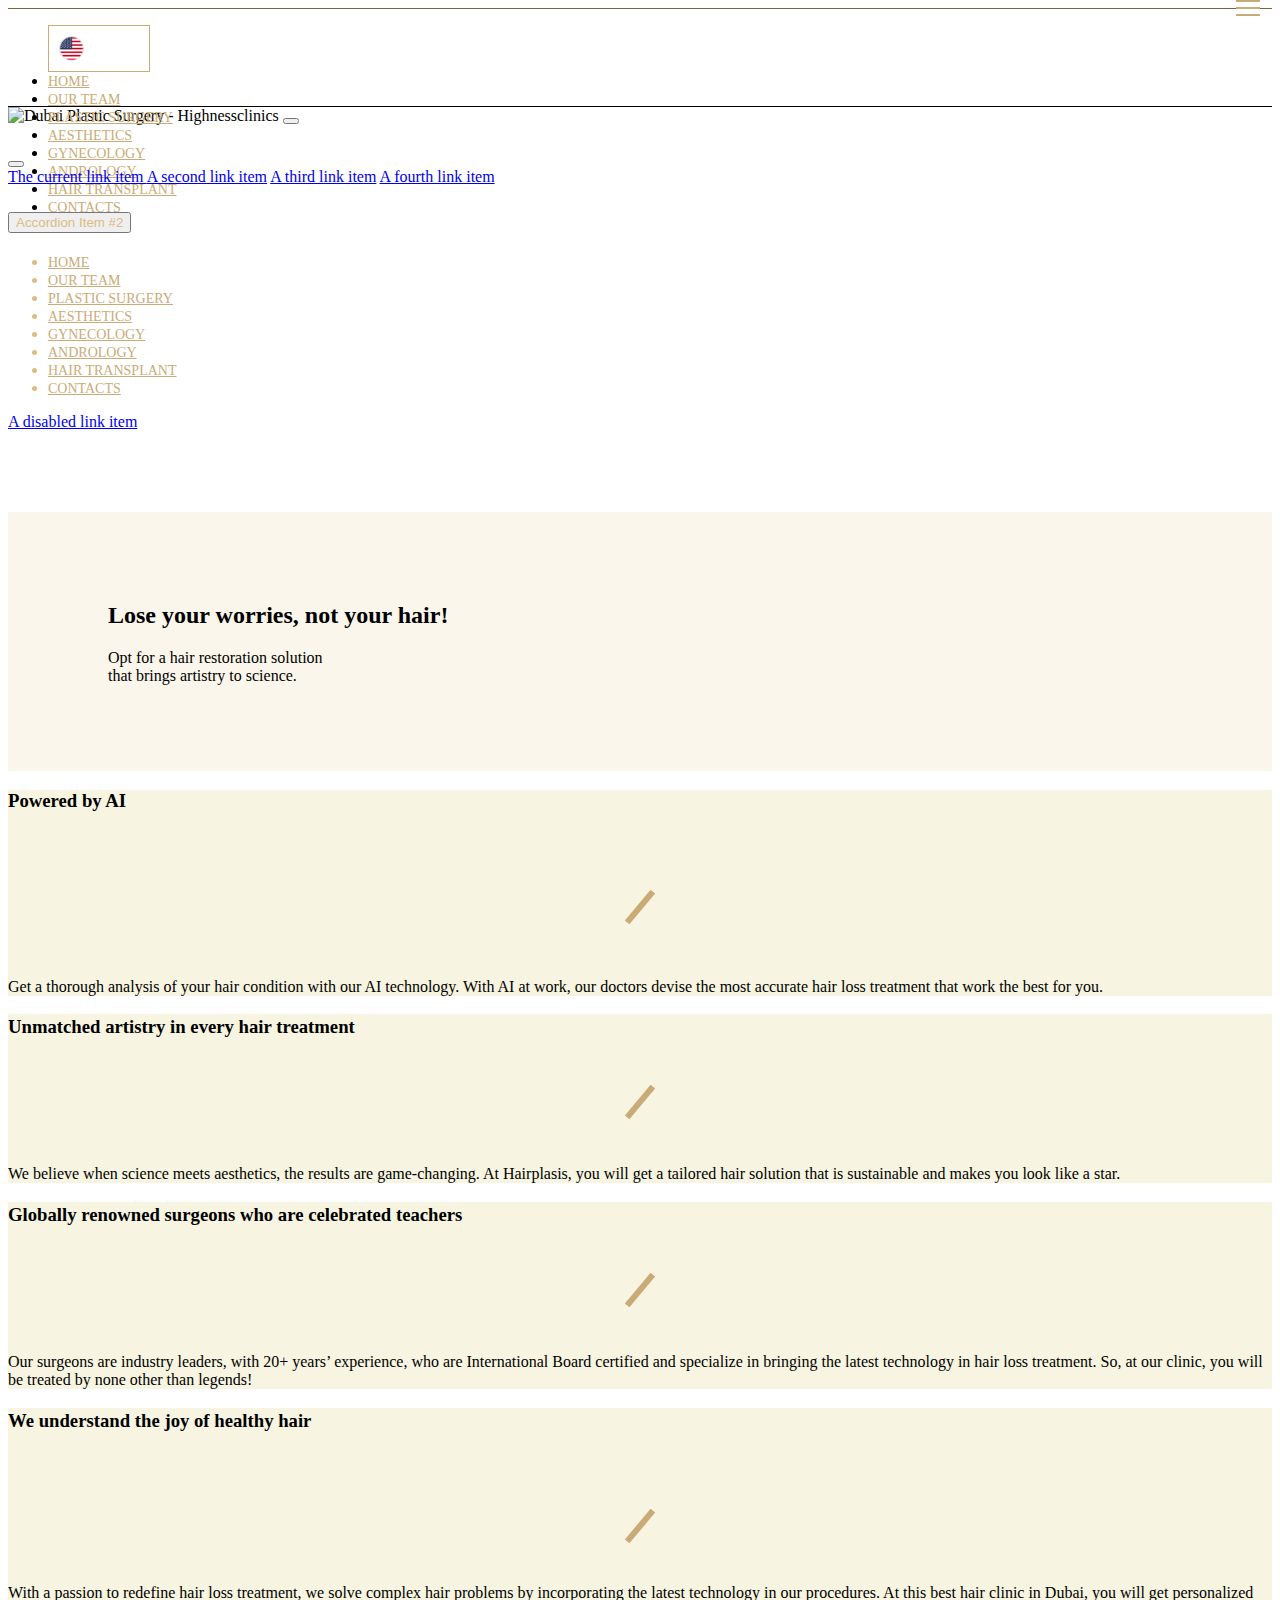
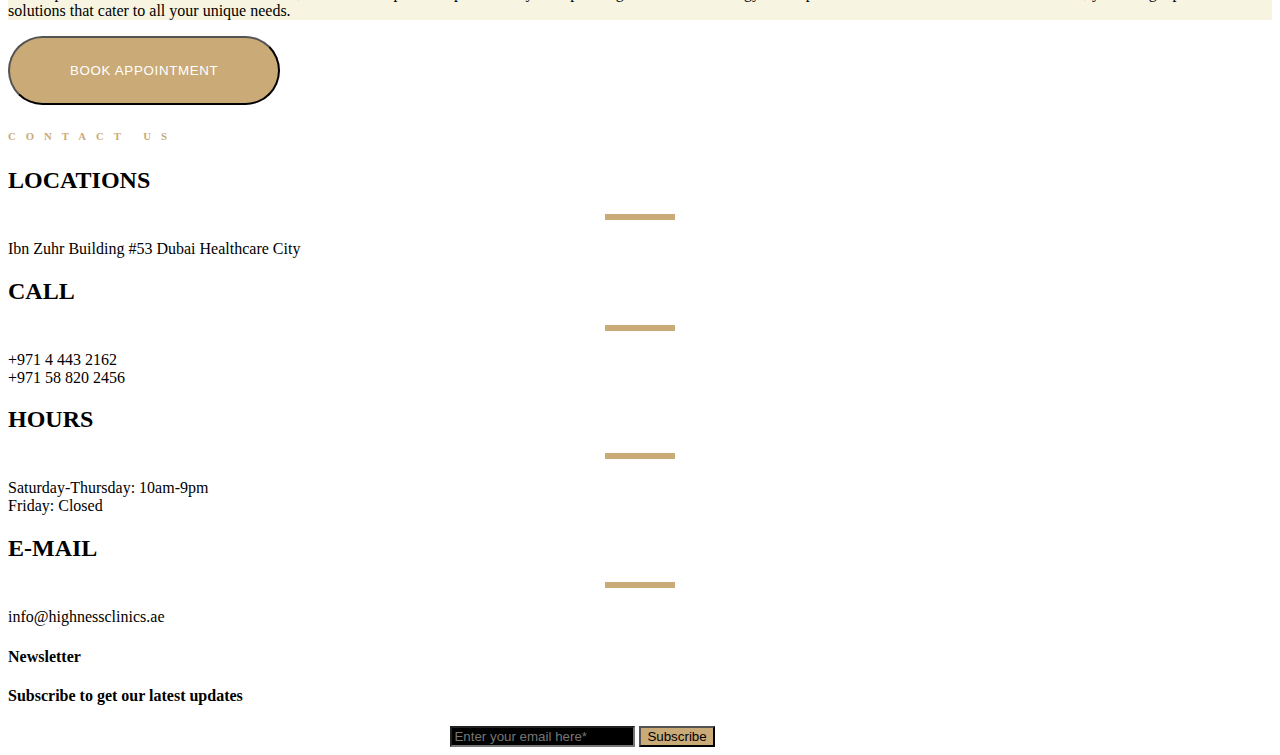
==== about.html @ 758b0167 "Add files via upload" ====
<!DOCTYPE html>
<html lang="en">
  <head>
    <meta charset="UTF-8" />
    <meta name="viewport" content="width=device-width, initial-scale=1.0" />
    <link
      rel="stylesheet"
      href="https://cdnjs.cloudflare.com/ajax/libs/font-awesome/6.4.2/css/all.min.css"
      integrity="sha512-z3gLpd7yknf1YoNbCzqRKc4qyor8gaKU1qmn+CShxbuBusANI9QpRohGBreCFkKxLhei6S9CQXFEbbKuqLg0DA=="
      crossorigin="anonymous"
      referrerpolicy="no-referrer"
    />
    <link
      href="https://cdn.jsdelivr.net/npm/bootstrap@5.3.2/dist/css/bootstrap.min.css"
      rel="stylesheet"
      integrity="sha384-T3c6CoIi6uLrA9TneNEoa7RxnatzjcDSCmG1MXxSR1GAsXEV/Dwwykc2MPK8M2HN"
      crossorigin="anonymous"
    />
    <link
      href="https://cdn.jsdelivr.net/npm/swiper@8/swiper-bundle.min.css"
      rel="stylesheet"
    />
    <link rel="preconnect" href="https://fonts.googleapis.com" />
    <link rel="preconnect" href="https://fonts.gstatic.com" crossorigin />
    <link
      href="https://fonts.googleapis.com/css2?family=Dancing+Script:wght@400;500;600;700&family=Montserrat:wght@300;600&family=Roboto:ital,wght@0,100;0,300;0,400;0,500;0,700;0,900;1,100;1,300;1,400;1,500;1,700;1,900&display=swap"
      rel="stylesheet"
    />
    <link rel="stylesheet" href="css/style.css" />
    <link rel="stylesheet" href="css/about.css" />
    <script src="js/script.js" defer></script>
    <title>HAIR TRANSPLANT | Highness Clinic</title>
  </head>
  <body class="bg-black">
    <!-- Nav Bar  -->
    <div class="d-none d-lg-block">
      <nav style="border-top: 1px inset rgb(202, 171, 119)" class="mt-3">
        <ul
          class="nav bg-black justify-content-center align-items-center d-none d-lg-flex"
          style="height: 65px"
        >
          <div class="drop-down">
            <div class="wrapper">
              <img src="/images/USA.png" alt="" class="selectedImg" />
            </div>
            <i class="fa-solid fa-chevron-down arrow"></i>
            <div class="list">
              <div class="item">
                <img src="/images/USA.png" alt="" />
              </div>
              <div class="item">
                <img src="/images/ARE.png" alt="" />
              </div>
            </div>
          </div>
          <li class="nav-item">
            <a class="nav-link" href="index.html">HOME</a>
          </li>
          <li class="nav-item">
            <a class="nav-link" href="ourteam.html">OUR TEAM</a>
          </li>
          <li class="nav-item plastic-surgery-link">
            <a class="nav-link" href="ourclinic.html">PLASTIC SURGERY</a>
            <div class="plastic-surgery-list">
              <div class="plastic-surgery-item text-center">
                <a href="plasticsurgery.html">FACE</a>
              </div>
              <div class="plastic-surgery-item text-center">
                <a href="plasticsurgery.html">BODY</a>
              </div>
              <div class="plastic-surgery-item text-center">
                <a href="plasticsurgery.html">BREAST</a>
              </div>
            </div>
          </li>
          <li class="nav-item aesthetics-link">
            <a class="nav-link" href="aesthetic.html">AESTHETICS</a>
            <div class="aesthetics-list">
              <div class="aesthetics-item text-center">
                <a href="aesthetic.html"> AESTHETIC DERMATOLOGY</a>
              </div>
              <div class="aesthetics-item text-center">
                <a href="aesthetic.html">LASER TREATMENTS </a>
              </div>
              <div class="aesthetics-item text-center">
                <a href="aesthetic.html"> FACIALS</a>
              </div>
              <div class="aesthetics-item text-center">
                <a href="aesthetic.html"> IV DRIP THERAPY</a>
              </div>
              <div class="aesthetics-item text-center">
                <a href="aesthetic.html"> OUR MACHINES</a>
              </div>
            </div>
          </li>
          <li class="nav-item">
            <a class="nav-link" href="gynecology.html">GYNECOLOGY</a>
          </li>
          <li class="nav-item">
            <a class="nav-link" href="andrology.html">ANDROLOGY</a>
          </li>
          <li class="nav-item">
            <a class="nav-link text-white" href="about.html">HAIR TRANSPLANT</a>
          </li>
          <li class="nav-item">
            <a class="nav-link appointment-nav-link" href="appointment.html"
              >CONTACTS</a
            >
            <!-- <div class="appointment-nav-list">
              <div class="text-center">
                <a href="appointment.html">Appointment</a>
              </div>
            </div> -->
          </li>
        </ul>
      </nav>
    </div>
    <!-- moblie nav -->
    <nav
      class="bg-black d-lg-none d-flex align-items-center justify-content-evenly"
      style="height: 10vh; border-top: 1px solid black"
    >
      <img
        src="https://static.wixstatic.com/media/2e87f1_12b615ea6a45404c9c1c9074b0e69fd4~mv2.png/v1/crop/x_5,y_0,w_1074,h_221/fill/w_1045,h_215,al_c,q_85,usm_0.66_1.00_0.01,enc_auto/New%252520Project%252520(2)_edited_edited_pn.png"
        alt="Dubai Plastic Surgery - Highnessclinics"
        style="width: 75%; height: 100%"
        srcset="
          https://static.wixstatic.com/media/2e87f1_12b615ea6a45404c9c1c9074b0e69fd4~mv2.png/v1/crop/x_5,y_0,w_1074,h_221/fill/w_1289,h_265,al_c,lg_1,q_85,enc_auto/New%252520Project%252520(2)_edited_edited_pn.png
        "
        fetchpriority="high"
      />

      <button
        class="btn align-self-center my-5"
        type="button"
        data-bs-toggle="offcanvas"
        data-bs-target="#staticBackdrop"
        aria-controls="staticBackdrop"
      >
        <span class="hamburger-top mt-3"></span>
        <span class="hamburger-middle mt-3"></span>
        <span class="hamburger-bottom mt-3"></span>
      </button>

      <div
        class="offcanvas offcanvas-end bg-black"
        data-bs-backdrop="static"
        tabindex="-1"
        id="staticBackdrop"
        aria-labelledby="staticBackdropLabel"
      >
        <div class="offcanvas-header">
          <h6 class="offcanvas-title" id="staticBackdropLabel"></h6>
          <button
            type="button"
            class="btn-close mx-4 mt-1"
            data-bs-dismiss="offcanvas"
          >
            <i class="fa-solid fa-xmark fs-1" style="color: #dcbc84"></i>
          </button>
        </div>
        <div class="offcanvas-body text-start" style="color: #dcbc84">
          <a href="#" class="list-group-item active mt-2 mx-auto">
            The current link item
          </a>
          <a href="#" class="list-group-item mt-2 mx-auto"
            >A second link item</a
          >
          <a href="#" class="list-group-item mt-2 mx-auto">A third link item</a>
          <a href="#" class="list-group-item mt-2" mt-2 mx-auto
            >A fourth link item</a
          >
          <div
            class="accordion-item mt-2 mx-auto text-center items-content-center"
          >
            <h2 class="accordion-header">
              <button
                class="accordion-button collapsed"
                type="button"
                data-bs-toggle="collapse"
                data-bs-target="#collapseTwo"
                aria-expanded="false"
                aria-controls="collapseTwo"
                style="color: #dcbc84"
              >
                Accordion Item #2
              </button>
            </h2>
            <div
              id="collapseTwo"
              class="accordion-collapse collapse"
              data-bs-parent="#accordionExample"
            >
              <div class="accordion-body">
                <ul class="list-group nav flex flex-row">
                  <li class="nav-item">
                    <a class="nav-link" href="#">HOME</a>
                  </li>
                  <li class="nav-item">
                    <a class="nav-link" href="#">OUR TEAM</a>
                  </li>
                  <li class="nav-item">
                    <a class="nav-link" href="#">PLASTIC SURGERY</a>
                  </li>
                  <li class="nav-item">
                    <a class="nav-link" href="#">AESTHETICS</a>
                  </li>
                  <li class="nav-item">
                    <a class="nav-link" href="#">GYNECOLOGY</a>
                  </li>
                  <li class="nav-item">
                    <a class="nav-link" href="#">ANDROLOGY</a>
                  </li>
                  <li class="nav-item">
                    <a class="nav-link" href="#">HAIR TRANSPLANT</a>
                  </li>
                  <li class="nav-item">
                    <a class="nav-link" href="#">CONTACTS</a>
                  </li>
                </ul>
                <ul
                  class="nav flex flex-row justify-content-start align-items-start"
                ></ul>
              </div>
            </div>
          </div>
          <a href="#" class="list-group-item mt-2 mx-auto"
            >A disabled link item</a
          >
        </div>
      </div>
    </nav>
    <!-- End Nav  -->

    <div class="bg-white" style="overflow: hidden">
      <!-- First Aboudt Section  -->
      <div class="row row-cols-1 row-cols-lg-2">
        <div class="col first-about">
          <img
            src="https://static.wixstatic.com/media/68ad4347a96f4cdd84bd6fb3dac1c1f0.jpg/v1/fill/w_633,h_313,al_t,q_80,usm_0.66_1.00_0.01,enc_auto/68ad4347a96f4cdd84bd6fb3dac1c1f0.jpg"
            alt=""
          />
        </div>
        <div class="col" style="background-color: #faf6eb">
          <div class="text-start align-items-center first-section">
            <h2 class="fw-normal">Lose your worries, not your hair!</h2>
            <p>
              Opt for a hair restoration solution <br />
              that brings artistry to science.
            </p>
          </div>
        </div>
      </div>

      <div
        class="row row-cols-1 row-cols-md-2 row-cols-xl-4"
        style="margin-top: 5px"
      >
        <div
          class="col text-center mt-2 mt-md-0 mt-md-0 py-2 py-5"
          style="background-color: #f7f5e1"
        >
          <h3 class="first-about-title">Powered by AI</h3>
          <p class="mx-0 mx-md-5 px-2 fw-light text-center">
            Get a thorough analysis of your hair condition with our AI
            technology. With AI at work, our doctors devise the most accurate
            hair loss treatment that work the best for you.
          </p>
        </div>
        <div
          class="col text-center mt-2 mt-md-0 mt-md-0 py-2 py-5"
          style="background-color: #f7f5e1"
        >
          <h3
            class="second-about-title align-self-center mx-5"
            style="line-height: 25px; margin-bottom: 10px"
          >
            Unmatched artistry in every hair treatment
          </h3>
          <p class="mx-0 mx-md-5 px-2 fw-light text-center">
            We believe when science meets aesthetics, the results are
            game-changing. At Hairplasis, you will get a tailored hair solution
            that is sustainable and makes you look like a star.
          </p>
        </div>
        <div
          class="col text-center mt-2 mt-md-0 mt-md-0 py-2 py-5"
          style="background-color: #f7f5e1"
        >
          <h3
            class="third-about-title align-self-center mx-5"
            style="line-height: 25px"
          >
            Globally renowned surgeons who are celebrated teachers
          </h3>
          <p class="mx-0 mx-md-5 px-2 fw-light text-center">
            Our surgeons are industry leaders, with 20+ years’ experience, who
            are International Board certified and specialize in bringing the
            latest technology in hair loss treatment. So, at our clinic, you
            will be treated by none other than legends!
          </p>
        </div>
        <div
          class="col text-center mt-2 mt-md-0 mt-md-0 py-2 py-5"
          style="background-color: #f7f5e1"
        >
          <h3
            class="fourth-about-title align-self-center mx-5"
            style="line-height: 25px"
          >
            We understand the joy of healthy hair
          </h3>
          <p class="mx-0 mx-md-5 px-2 fw-light text-center">
            With a passion to redefine hair loss treatment, we solve complex
            hair problems by incorporating the latest technology in our
            procedures. At this best hair clinic in Dubai, you will get
            personalized solutions that cater to all your unique needs.
          </p>
        </div>
      </div>

      <div class="my-5 text-center">
        <a href="#appointment">
          <button type="button" class="btn btn-about">
            BOOK APPOINTMENT
          </button></a
        >
      </div>
    </div>
    <!-- End First Aboudt Section  -->

    <!-- Footer  -->
    <footer class="text-center border-top border-light pt-5">
      <h6 style="color: rgb(202, 171, 119); letter-spacing: 10px" class="mb-5">
        CONTACT US
      </h6>
      <div class="container text-center">
        <div class="row">
          <div class="text-white col-12 col-md-6 col-lg-3">
            <h2 class="footer-header">LOCATIONS</h2>
            <p class="my-4">Ibn Zuhr Building #53 Dubai Healthcare City</p>
          </div>
          <div class="text-white col-12 col-md-6 col-lg-3">
            <h2 class="footer-header">CALL</h2>
            <p class="my-4">
              +971 4 443 2162
              <br />
              +971 58 820 2456
            </p>
          </div>
          <div class="text-white col-12 col-md-6 col-lg-3">
            <h2 class="footer-header">HOURS</h2>
            <p class="my-4">Saturday-Thursday: 10am-9pm <br />Friday: Closed</p>
          </div>
          <div class="text-white col-12 col-md-6 col-lg-3">
            <h2 class="footer-header">E-MAIL</h2>
            <p class="my-4">info@highnessclinics.ae</p>
          </div>
        </div>
      </div>
      <h4 class="text-white mt-5">Newsletter</h4>

      <h4 class="text-white">Subscribe to get our latest updates</h4>
      <form action="">
        <div class="input-group border-0">
          <input
            type="text"
            class="form-control p-3 border-0"
            placeholder="Enter your email here*"
            required
          />

          <button class="input-group-btn text-white" type="submit">
            Subscribe
          </button>
        </div>
      </form>

      <!-- Social Icons  -->
      <div class="flex text-white mt-5">
        <a href="https://www.facebook.com/highnessclinics/" class="mx-2">
          <i
            class="fa-brands fa-facebook-f"
            style="color: #ffffff; font-size: 25px"
          ></i
        ></a>
        <a
          href="https://twitter.com/i/flow/login?redirect_after_login=%2Fhighnessclinics%2F"
          class="mx-2"
        >
          <i
            class="fa-brands fa-twitter"
            style="color: #ffffff; font-size: 25px"
          ></i
        ></a>
        <a href="https://www.youtube.com/c/HighnessclinicsAe" class="mx-2">
          <i
            class="fa-brands fa-youtube"
            style="color: #ffffff; font-size: 25px"
          ></i
        ></a>
        <a href="https://www.instagram.com/highnessclinics/" class="mx-2">
          <i
            class="fa-brands fa-instagram"
            style="color: #ffffff; font-size: 25px"
          ></i
        ></a>
      </div>
    </footer>
    <!-- End Footer  -->
    <script src="https://cdnjs.cloudflare.com/ajax/libs/Swiper/8.4.6/swiper-bundle.min.js"></script>

    <script
      src="https://cdn.jsdelivr.net/npm/bootstrap@5.3.2/dist/js/bootstrap.bundle.min.js"
      integrity="sha384-C6RzsynM9kWDrMNeT87bh95OGNyZPhcTNXj1NW7RuBCsyN/o0jlpcV8Qyq46cDfL"
      crossorigin="anonymous"
    ></script>
  </body>
</html>
---- css/style.css ----
.nav-link {
  color: rgb(202, 171, 119);
  font-size: 14px;
  font-weight: 500;
}
.nav-item .active {
  color: white;
}
.nav-link:hover {
  color: white;
}
.hamburger {
  cursor: pointer;
  margin: auto !important;
  width: 24px;
  height: 24px;
  transition: all 0.25s;
  position: relative;
}

.hamburger-top,
.hamburger-middle,
.hamburger-bottom {
  content: "";
  position: absolute;
  width: 24px;
  height: 2px;
  top: 0;
  right: 20px;
  background: rgb(202, 171, 119);
  transform: rotate(0);
  transition: all 0.5s;
}
.hamburger-middle {
  transform: translateY(7px);
}

.hamburger-bottom {
  transform: translateY(14px);
}

.plastic-surgery-link {
  position: relative;
  transition: all 0.25s ease-in-out;
}
.plastic-surgery-list {
  background-color: black;
  position: absolute;
  top: 35px;
  left: 0px;
  z-index: 100;
  cursor: pointer;
  width: 100%;
  z-index: 1000;
  color: #fff;
  display: none;
}
.plastic-surgery-list a {
  text-decoration: none;
  color: rgb(202, 171, 119);
  margin: 2px 0;
}
.plastic-surgery-list a:hover {
  color: white;
}
.plastic-surgery-link:hover .plastic-surgery-list {
  display: block;
}

.aesthetics-link {
  position: relative;
  transition: all 0.25s ease-in-out;
}
.aesthetics-list {
  background-color: black;
  position: absolute;
  top: 35px;
  left: -42px;
  z-index: 100;
  cursor: pointer;
  width: 200px;
  z-index: 1000;
  color: #fff;
  display: none;
}
.aesthetics-list a {
  text-decoration: none;
  color: rgb(202, 171, 119);
  font-size: 12px;
  margin: 2px 0;
}
.aesthetics-list a:hover {
  color: white;
}
.aesthetics-link:hover .aesthetics-list {
  display: block;
}

/* .appointment-nav-link {
  position: relative;
  transition: all 0.25s ease-in-out;
}
.appointment-nav-list {
  background-color: black;
  position: absolute;
  top: 35px;
  left: -42px;
  z-index: 100;
  cursor: pointer;
  width: 200px;
  z-index: 1000;
  color: #fff;
}
.appointment-nav-list a {
  text-decoration: none;
  color: rgb(202, 171, 119);
  margin: 2px 0;
}
.appointment-nav-list a:hover {
  color: white;
}
.appointment-nav-link:hover .appointment-nav-list {
  display: block;
} */
/* Languages  */
.drop-down {
  position: relative;
  display: flex;
  margin: 0 20px 0 0;
  align-items: center;
  justify-content: space-between;
  background-color: transparent;
  border: 1px solid rgb(202, 171, 119);
  width: 80px;
  padding: 10px 10px;
  cursor: pointer;
  transition: all 0.25s ease-in-out;
}
.drop-down:hover {
  background-color: white;
}

.arrow {
  font-size: 16.5px;
  color: rgb(202, 171, 119);
}

.wrapper {
  display: flex;
  gap: 0.5rem;
  align-items: center;
}

.selectedImg {
  height: 25px;
}

.list {
  background-color: transparent;
  position: absolute;
  top: 40px;
  left: 0px;
  border: 1px solid rgb(202, 171, 119);
  cursor: pointer;
  width: 100%;
  z-index: 100;
  display: none;
}
.show {
  display: block;
}

.item {
  display: flex;
  align-items: center;
  padding: 5px 10px;
  gap: 0.5rem;
  transition: all 0.25s ease-in-out;
}
.item:hover {
  background-color: white;
}
/* Hero Section  */

.hero-video {
  position: relative;
  height: 85vh;
  width: 100%;
  overflow: hidden;
}
.hero-video video {
  width: 100%;
  background-size: cover;
}
@media (max-width: 820px) {
  .hero-video {
    height: 30vh;
  }
}
.hero-video .overlay-content {
  position: absolute;
  z-index: 10;
  top: 50%;
  left: 50%;
  transform: translate(-50%, -50%);
  width: 70%;
}
.hero-video .overlay-content img {
  width: 100%;
}

.hero-video .book-btn {
  position: absolute;
  z-index: 10;
  bottom: 12%;
  left: 50%;
  transform: translate(-50%, -50%);
}

.hero-video .book-btn .btn {
  background-color: transparent;
  border: 1px solid rgb(202, 171, 119);
  color: white;
  transition: all 0.2s ease-in-out;
  padding: 10px 10px;
  letter-spacing: 2px;
}
@media (max-width: 820px) {
  .hero-video .book-btn .btn {
    font-size: 12px;
    padding: 5px 5px;
    letter-spacing: 1px;
  }
}
.hero-video .book-btn .btn:hover {
  background-color: rgb(202, 171, 119);
  border: 1px solid white;
  color: black;
}

.stay-section {
  width: 60%;
  align-self: center;
  text-align: start;
  margin: 10px auto;
  padding: 20px 0 40px 0;
}
.stay-section h1 {
  font-family: "Dancing Script", cursive;
}

.stay-section h1::after {
  content: "";
  border-bottom: 6px solid white;
  margin-top: 20px;
  width: 70px;
  display: block;
}
@media (max-width: 768px) {
  .stay-section {
    width: 90%;
  }
  .stay-section h1 {
    font-size: 20px;
  }
}
.department-section h1 {
  border-bottom: 8px solid black;
  margin-top: 50px;
}
.department-section h1::after {
  content: "";
  display: inherit;
  width: 70px;
  margin: 20px auto;
  border-top: 6px solid rgb(202, 171, 119);
}

.first-department {
  height: fit-content;
  width: 68%;
  overflow: hidden;
  position: relative;
  margin: 0 auto;
}
@media (max-width: 768px) {
  .first-department {
    width: 100%;
    margin: 0;
  }
}
.first-department video {
  min-width: 100%;
  min-height: 100%;
  z-index: 0;
  position: absolute;
  top: 50%;
  left: 50%;
  transform: translateX(-50%) translateY(-50%);
}
.first-department .content {
  z-index: 10;
  position: relative;
}
.first-department .content .column {
  width: 30%;
  margin: 0 auto;
}

.yellow-card {
  background-color: rgb(202, 171, 119);
}
.yellow-card .btn {
  padding: 12px 10px;
  width: 50%;
  margin: 10px auto;
}
.dark-card {
  background-color: black;
}
.dark-card .btn {
  padding: 12px 10px;
  width: 50%;
  margin: 10px auto;
  color: white;
  background-color: rgb(202, 171, 119);
}
.dark-card .btn:hover {
  background-color: #495057;
}

/* Start Our Machines  */
.machines-contain {
  position: relative;
  height: 70vh;
  background-color: black;
}
.machines-contain .overlay {
  position: absolute;
  top: 23%;
  right: 15%;
  width: 30%;
  color: #000000;
}
.machines-contain .overlay .btn {
  padding: 15px 90px;
  background-color: white;
  color: #000000;
  margin-top: 25px;
  border: 1px solid black;
  border-radius: 40px;
  transition: all 0.5s ease-in-out;
}
.machines-contain .overlay .btn:hover {
  background-color: black;
  color: white;
}
.machines-contain video {
  position: absolute;
  height: 100%;
  top: 0;
  left: 0;
  z-index: 0;
  clip-path: polygon(0 0, 100% 15%, 100% 100%, 0 85%);
}
@media (max-width: 900px) {
  .machines-contain video {
    display: none;
  }
  .machines-contain .overlay .btn {
    padding: 15px 60px;
    margin-top: 5px;
  }
  .machines-contain {
    background-image: url("../images/background.png");
    background-position: center;
    background-repeat: no-repeat;
    background-size: cover;
    border-bottom: 6px solid rgb(202, 171, 119);
  }
  .machines-contain .overlay p {
    font-size: 15px;
  }
  .machines-contain .overlay {
    position: absolute;
    width: 80%;
    top: 50%;
    left: 50%;
    transform: translateX(-50%) translateY(-50%);
    color: black;
  }
}
/* End Our Machines  */

/* ABOUT US */
.about-contain {
  position: relative;
  margin-top: 50px;
  height: 600px;
  background-color: black;
}
.about-contain .overlay {
  z-index: 10;
  position: absolute;
  top: 50%;
  left: 50%;
  transform: translateX(-50%) translateY(-50%);
}

.about-contain .overlay .btn {
  background-color: rgb(202, 171, 119);
  padding: 10px 20px;
  font-size: 15px;
  border-radius: 0;
  border: none;
}
.about-contain .overlay .btn:hover {
  background-color: #000000;
  color: white;
  border: 1px solid blue;
}
.about-contain video {
  position: absolute;
  height: 100%;
  top: 0;
  left: 0;
}

@media (max-width: 768px) {
  .about-contain .overlay img {
    width: 110px;
    height: 135px;
    margin-right: 20px;
  }
  .about-contain {
    height: 550px;
  }
  .about-contain video {
    display: none;
  }
}
.about-contain .card-title {
  color: rgb(202, 171, 119);
}
.about-contain .card-title::after {
  content: "";
  border-bottom: 6px solid rgb(202, 171, 119);
  margin-top: 20px;
  width: 70px;
  display: block;
}

/* End About  */

.footer-header::after {
  content: "";
  display: inherit;
  width: 70px;
  margin: 20px auto;
  border-top: 6px solid rgb(202, 171, 119);
}
.input-group {
  width: 30%;
  margin: 0 auto;
}
@media (max-width: 767px) {
  .input-group {
    width: 95%;
    margin: 0 auto;
  }
}
.input-group input {
  background-color: black;
  color: gray;
  transition: all 0.2s ease-in-out;
}
.input-group .input-group-btn {
  background-color: rgb(202, 171, 119);
}

.input-group input:hover {
  background-color: white;
  border: #000;
}
.contact-form {
  width: 58%;
}
@media (max-width: 768px) {
  .contact-form {
    width: 100%;
  }
}
.contact-form .form-control,
.form-select {
  background-color: hsl(39, 37%, 88%);
  border-radius: 0;
  padding: 15px 25px;
  border: none !important;
}
.contact-form button {
  margin: 15px auto;
  background-color: white;
  border: 5px solid #eddec4;
  padding: 15px 75px;
  font-weight: 600;
  transition: all 0.5s ease;
}
.contact-form button:hover {
  background-color: #eddec4;
}

/* Slider  */

.follow-btn .btn {
  padding: 6px 25px;
  border-radius: 0;
  background-color: white;
  color: #000;
  transition: all 0.25s ease-in-out;
}
.follow-btn .btn:hover {
  background-color: gray;
}
.swiper-contain .title {
  color: #dcbc84;
}
.swiper-contain .title::after {
  content: "";
  border-bottom: 6px solid #dcbc84;
  margin: 20px auto 20px auto;
  width: 70px;
  display: block;
  border-radius: 50px;
}

.swiper {
  height: 250px;
}

.swiper-wrapper {
  align-items: center;
}

.swiper-slide {
  height: 200px !important;
  background-color: #000;
  border: 1px solid black;
  transition: 0.2s;
  position: relative;
  overflow: hidden;
  transition: all 0.5s ease-in-out;
  border-radius: 0px !important;
}
.swiper-slide .video-icon {
  position: absolute;
  top: 5%;
  right: 7%;
  width: 30px;
  height: 30px;
  z-index: 1000;
}
.swiper-slide img {
  position: absolute;
  top: 50%;
  left: 50%;
  transform: translate(-50%, -50%);
  background-repeat: no-repeat;
  background-size: cover;
  background-position: center;
}
.swiper-slide .card-img-overlay {
  display: none;
  text-align: center;
  padding: 22px 9px;
  background-color: #4950576d;
  color: white;
  font-size: 1.25rem;
  transition: all 0.5s ease-in-out;
}
.swiper-slide:hover .card-img-overlay {
  display: block;
}
.prev,
.next {
  cursor: pointer;
  z-index: 100;
  position: absolute;
  top: 45%;
  transform: translateY(-50%);
  opacity: 0.65;
  transition: 0.2s;
  color: rgb(202, 171, 119);
}

.prev:hover,
.next:hover {
  opacity: 1;
}

.prev svg,
.next svg {
  width: 20px;
  height: 20px;
}

.prev svg path,
.next svg path {
  fill: #fff;
}

.prev {
  left: 2%;
}

.next {
  right: 2%;
}

@media (min-width: 768px) {
  .prev {
    left: 9%;
  }
  .next {
    right: 9%;
  }
}
.video-contain .video-slide {
  position: absolute;
  top: 0;
  left: 0;
  width: 100%;
  height: 100%;
  object-fit: cover;
  display: none;
}

.video-contain:hover .video-slide {
  display: block;
}
---- css/about.css ----
.first-about {
  overflow: hidden;
  position: relative;
}
@media (max-width: 767px) {
  .first-about {
    height: 25vh;
  }
}
@media (min-width: 768px) {
  .first-about {
    height: 35vh;
  }
}
@media (max-width: 1200px) {
  .first-about img {
    height: 100%;
  }
}

.first-about img {
  width: 100%;
  position: absolute;
  top: 0;
  left: 0;
}

.first-section {
  padding: 70px 100px;
}

@media (max-width: 512px) {
  .first-section {
    padding: 20px;
  }
}

.first-about-title::after {
  content: "";
  display: inherit;
  width: 40px;
  margin: 92px auto 68px;
  border-top: 6px solid rgb(202, 171, 119);
  transform: rotate(-50deg);
}

.second-about-title::after {
  content: "";
  display: inherit;
  width: 40px;
  margin: 60px auto;
  border-top: 6px solid rgb(202, 171, 119);
  transform: rotate(-50deg);
}

.third-about-title::after {
  content: "";
  display: inherit;
  width: 40px;
  margin: 60px auto;
  border-top: 6px solid rgb(202, 171, 119);
  transform: rotate(-50deg);
}
.fourth-about-title::after {
  content: "";
  display: inherit;
  width: 40px;
  margin: 90px auto 55px;
  border-top: 6px solid rgb(202, 171, 119);
  transform: rotate(-50deg);
}

@media (max-width: 767px) {
  .first-about-title::after,
  .second-about-title::after,
  .third-about-title::after,
  .fourth-about-title::after {
    margin: 20px auto 20px;
  }
}

.btn-about {
  background-color: #caab77;
  color: white;
  font-style: normal;
  font-weight: 400;
  letter-spacing: 0.05em;
  padding: 25px 60px;
  border-radius: 50px;
  transition: all 0.2s ease-in-out;
}

.btn-about:hover {
  background-color: #3b3b3b;
  color: white;
}

@media (max-width: 767px) {
  .btn-about {
    padding: 12.5px 30px;
  }
}
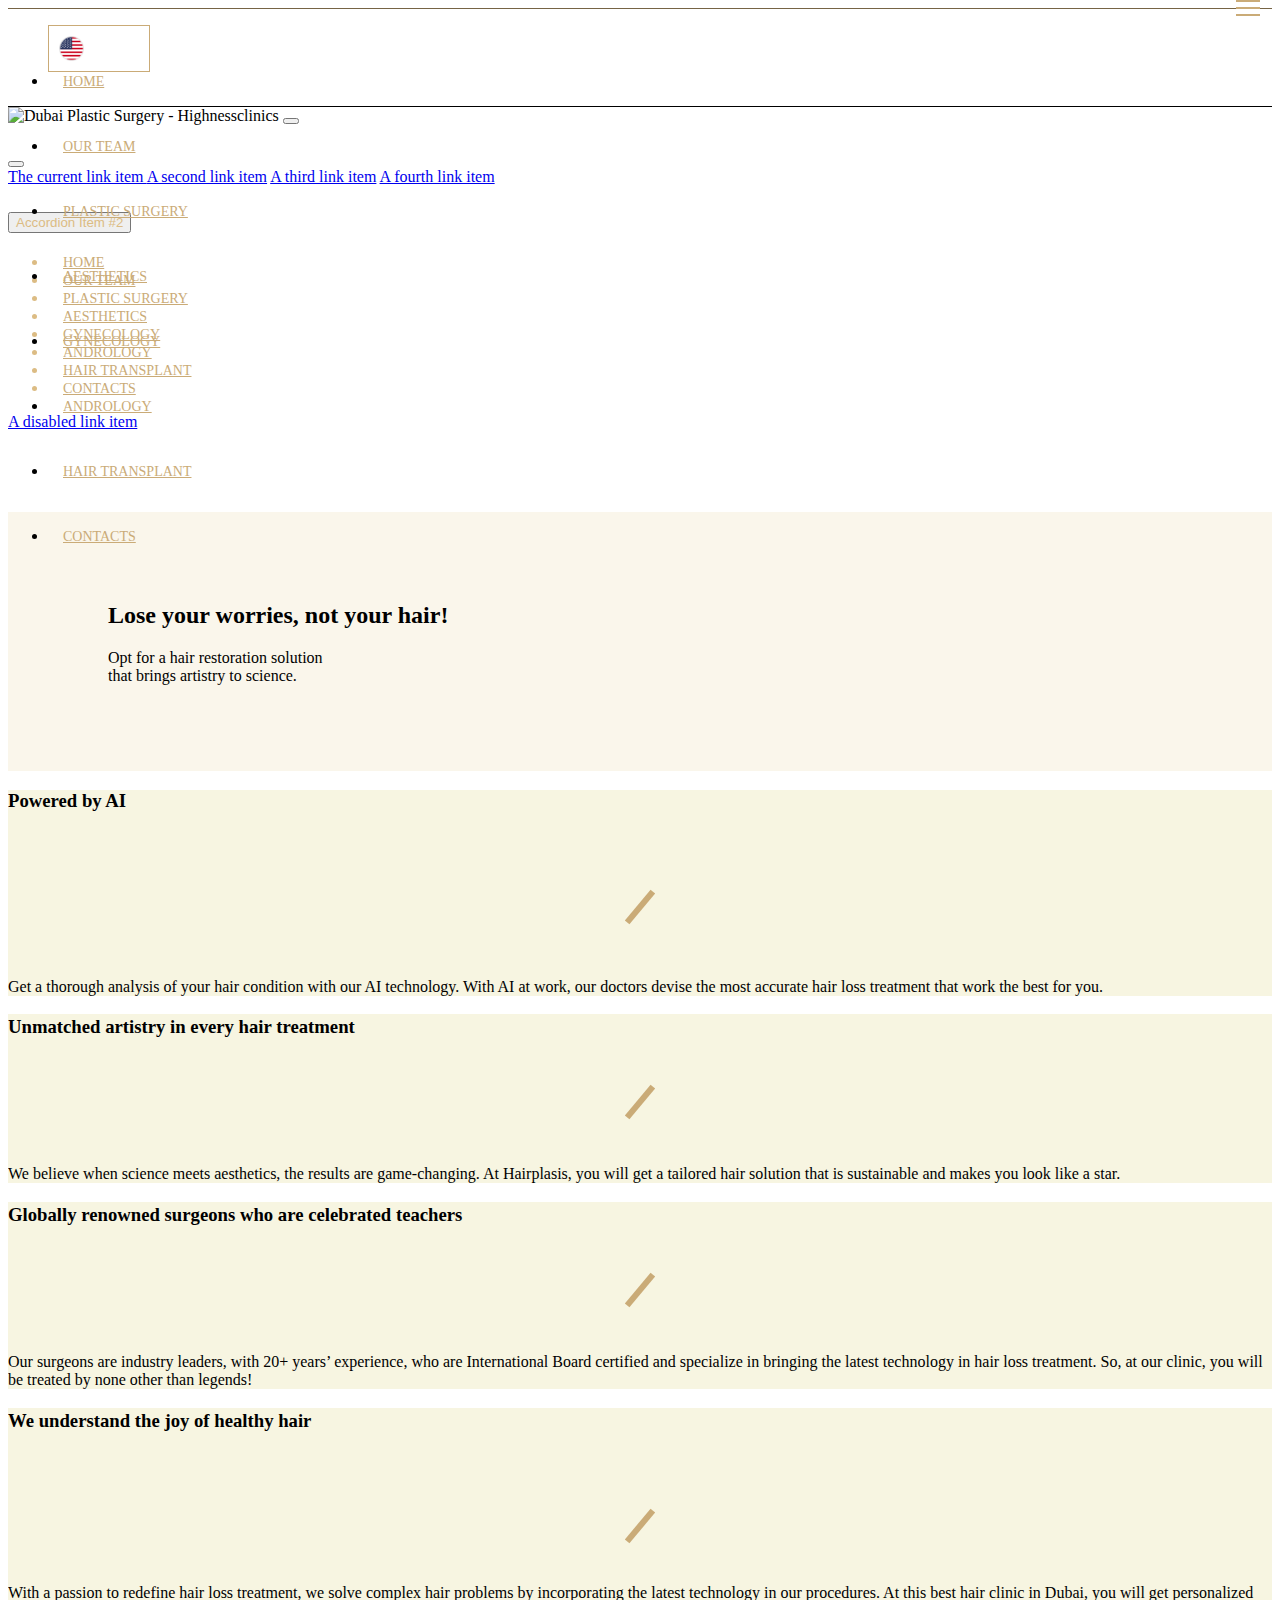
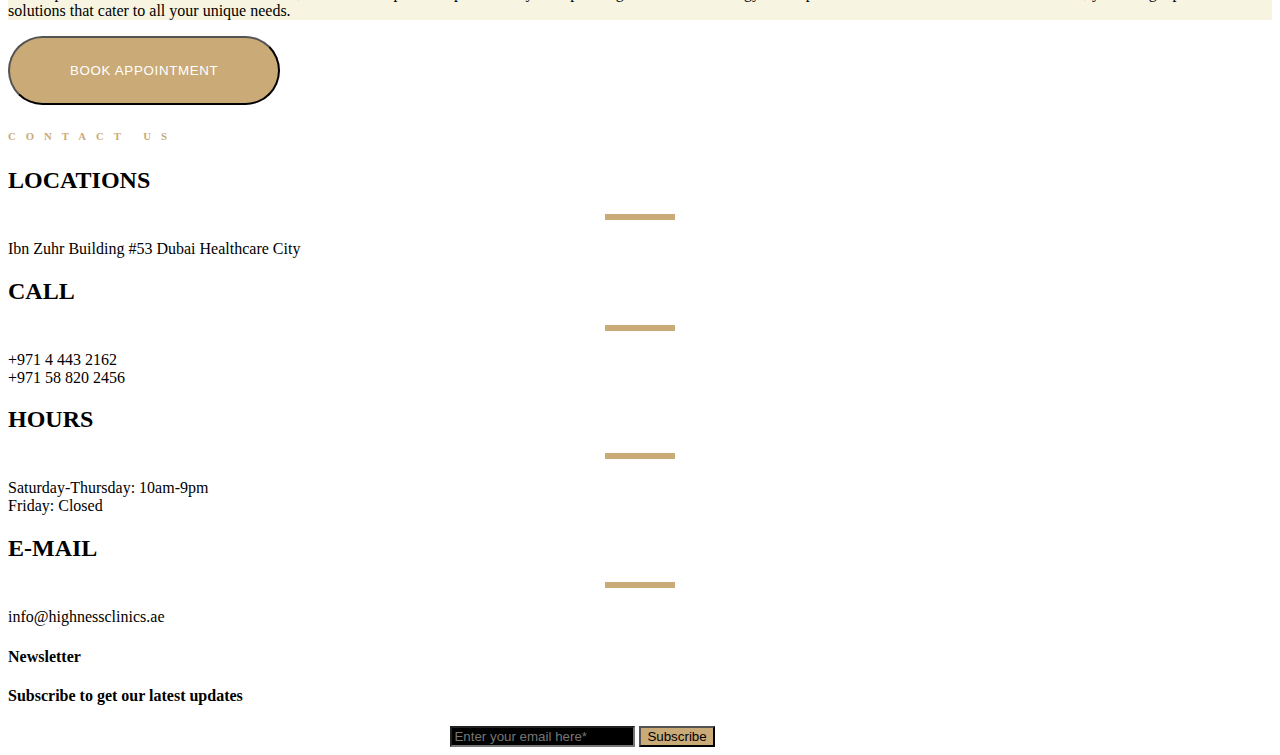
==== commit be627fce: "Add files via upload" ====
--- a/about.html
+++ b/about.html
@@ -34,7 +34,7 @@
   <body class="bg-black">
     <!-- Nav Bar  -->
     <div class="d-none d-lg-block">
-      <nav style="border-top: 1px inset rgb(202, 171, 119)" class="mt-3">
+      <nav style="border-top: 1px inset rgb(202, 171, 119)" class="mt-2">
         <ul
           class="nav bg-black justify-content-center align-items-center d-none d-lg-flex"
           style="height: 65px"
--- a/css/style.css
+++ b/css/style.css
@@ -1,7 +1,14 @@
 .nav-link {
   color: rgb(202, 171, 119);
   font-size: 14px;
-  font-weight: 500;
+  font-weight: 400;
+  height: 100%;
+  margin: 0 15px;
+  padding: 20px 0;
+}
+.nav-item {
+  height: 100%;
+  align-items: center;
 }
 .nav-item .active {
   color: white;
@@ -46,8 +53,9 @@
 .plastic-surgery-list {
   background-color: black;
   position: absolute;
-  top: 35px;
+  top: 66.5px;
   left: 0px;
+  padding: 5px 0;
   z-index: 100;
   cursor: pointer;
   width: 100%;
@@ -74,11 +82,12 @@
 .aesthetics-list {
   background-color: black;
   position: absolute;
-  top: 35px;
-  left: -42px;
+  top: 66.5px;
+  left: -33px;
   z-index: 100;
   cursor: pointer;
-  width: 200px;
+  width: 170px;
+  padding: 5px 0;
   z-index: 1000;
   color: #fff;
   display: none;
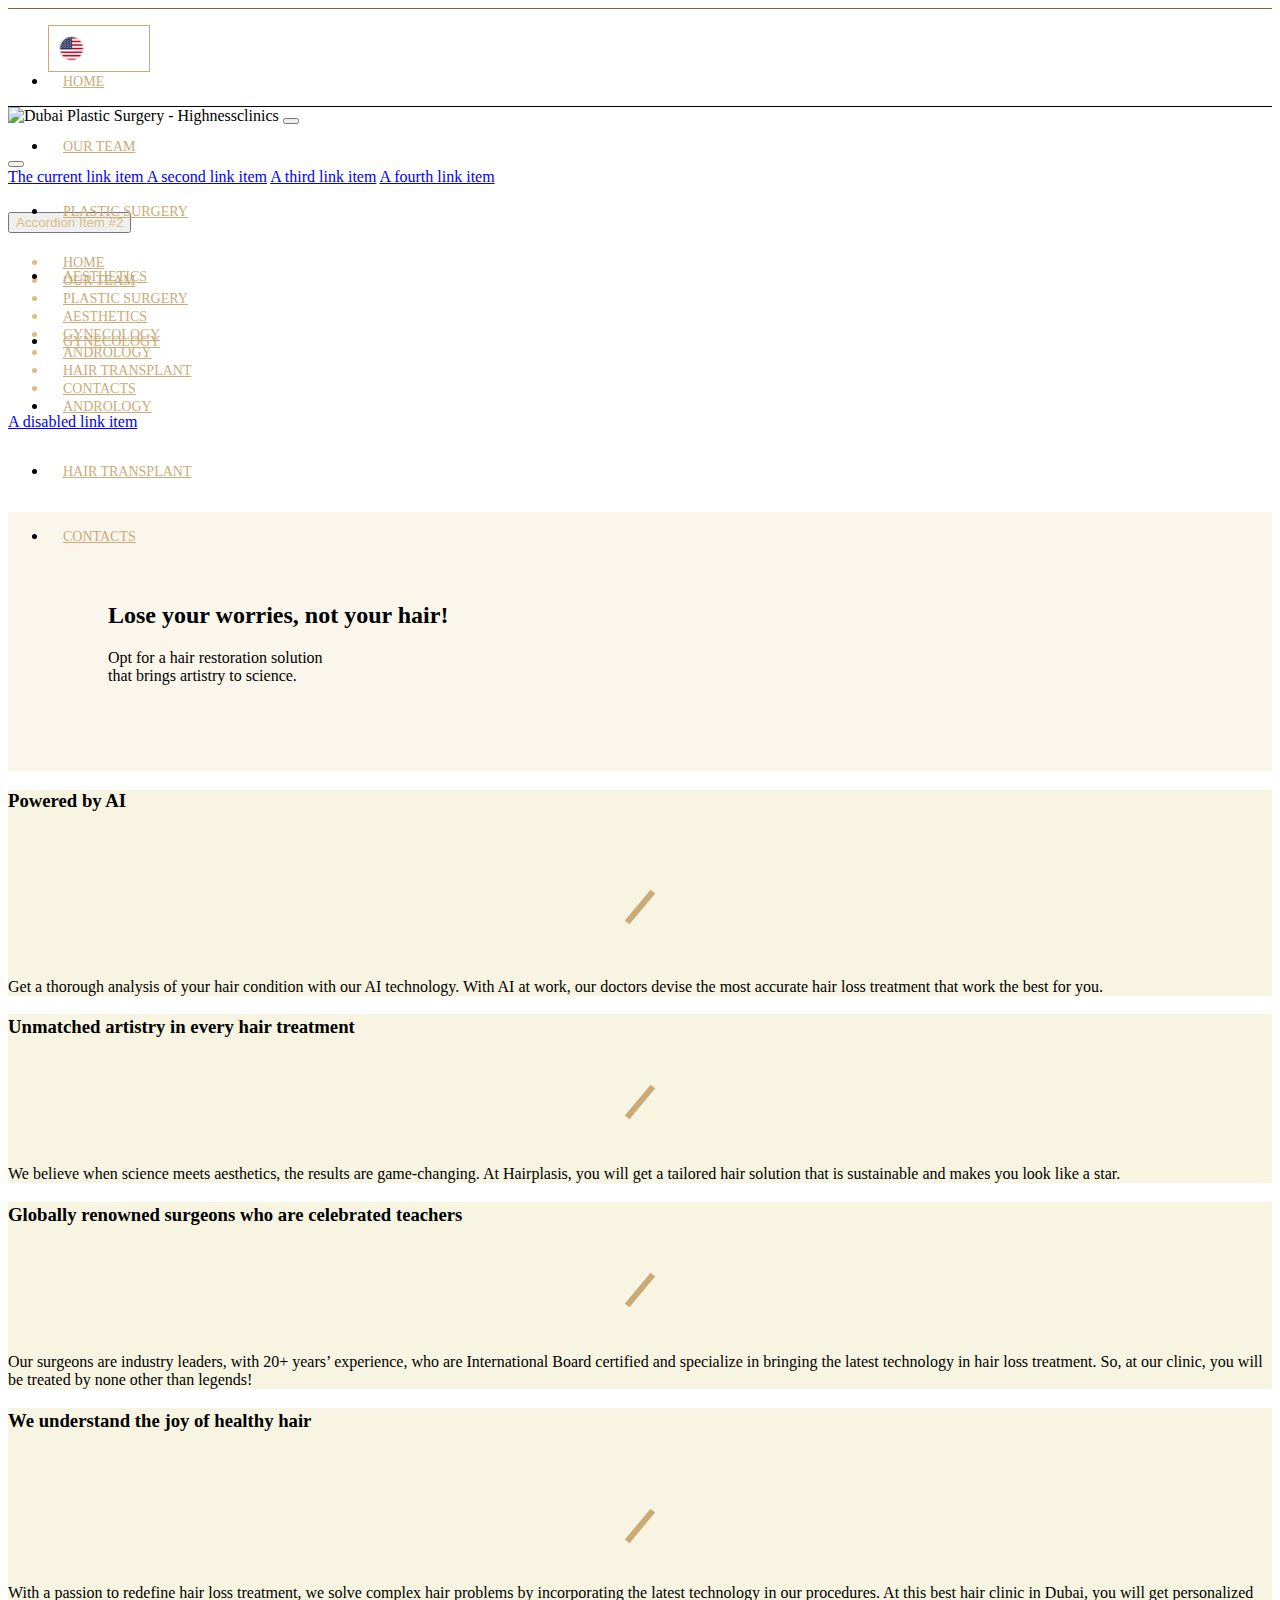
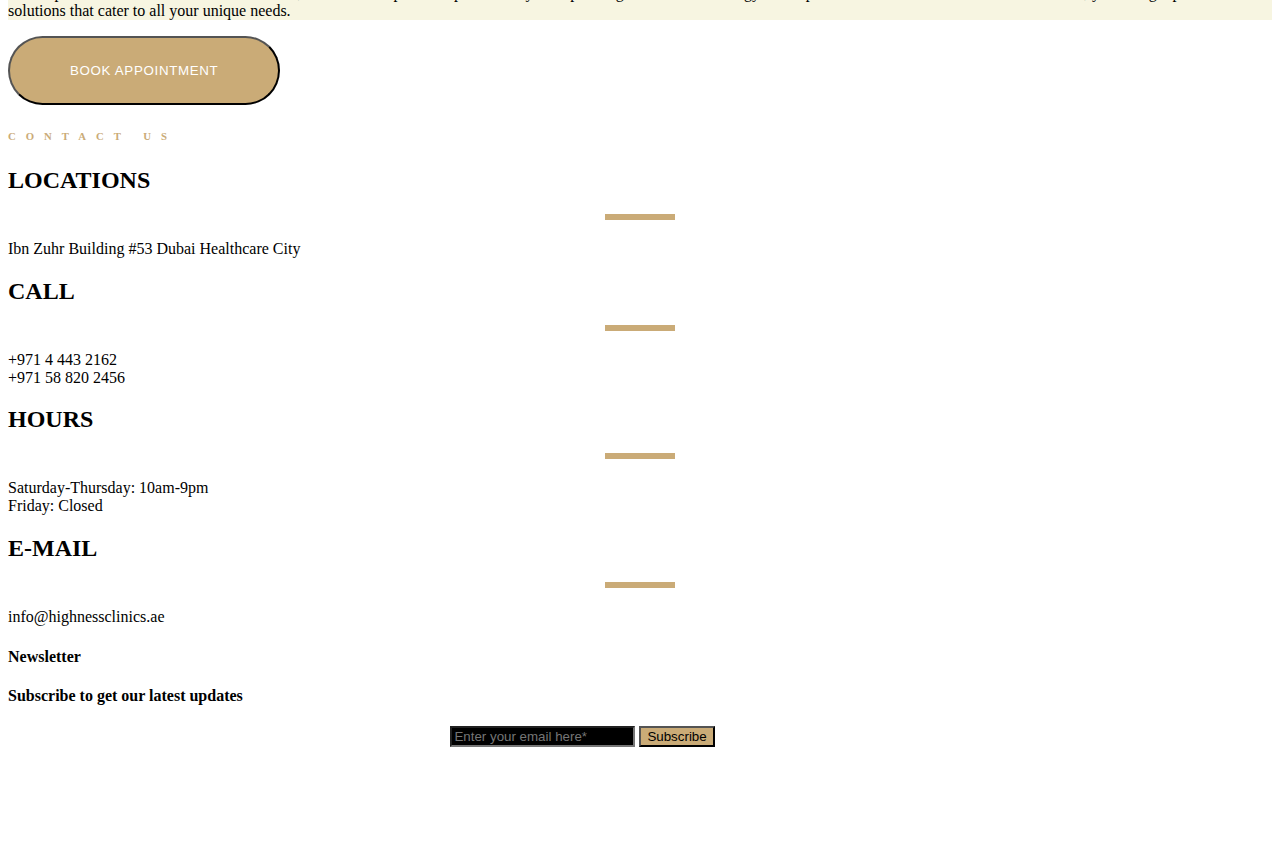
==== commit 657ab362: "Add files via upload" ====
--- a/about.html
+++ b/about.html
@@ -377,11 +377,11 @@
       </form>
 
       <!-- Social Icons  -->
-      <div class="flex text-white mt-5">
+      <div class="flex text-white" style="margin: 100px 0 25px 0">
         <a href="https://www.facebook.com/highnessclinics/" class="mx-2">
           <i
             class="fa-brands fa-facebook-f"
-            style="color: #ffffff; font-size: 25px"
+            style="color: #949494; font-size: 22px"
           ></i
         ></a>
         <a
@@ -390,19 +390,19 @@
         >
           <i
             class="fa-brands fa-twitter"
-            style="color: #ffffff; font-size: 25px"
+            style="color: #949494; font-size: 22px"
           ></i
         ></a>
         <a href="https://www.youtube.com/c/HighnessclinicsAe" class="mx-2">
           <i
             class="fa-brands fa-youtube"
-            style="color: #ffffff; font-size: 25px"
+            style="color: #949494; font-size: 22px"
           ></i
         ></a>
         <a href="https://www.instagram.com/highnessclinics/" class="mx-2">
           <i
             class="fa-brands fa-instagram"
-            style="color: #ffffff; font-size: 25px"
+            style="color: #949494; font-size: 22px"
           ></i
         ></a>
       </div>
--- a/css/style.css
+++ b/css/style.css
@@ -1,3 +1,6 @@
+html {
+  scroll-behavior: smooth;
+}
 .nav-link {
   color: rgb(202, 171, 119);
   font-size: 14px;
@@ -16,7 +19,7 @@
 .nav-link:hover {
   color: white;
 }
-.hamburger {
+/* .hamburger {
   cursor: pointer;
   margin: auto !important;
   width: 24px;
@@ -44,7 +47,7 @@
 
 .hamburger-bottom {
   transform: translateY(14px);
-}
+} */
 
 .plastic-surgery-link {
   position: relative;
@@ -197,6 +200,7 @@
   width: 100%;
   overflow: hidden;
 }
+
 .hero-video video {
   width: 100%;
   background-size: cover;
@@ -209,7 +213,7 @@
 .hero-video .overlay-content {
   position: absolute;
   z-index: 10;
-  top: 50%;
+  top: 40%;
   left: 50%;
   transform: translate(-50%, -50%);
   width: 70%;
@@ -221,7 +225,7 @@
 .hero-video .book-btn {
   position: absolute;
   z-index: 10;
-  bottom: 12%;
+  bottom: 20%;
   left: 50%;
   transform: translate(-50%, -50%);
 }
@@ -247,6 +251,63 @@
   color: black;
 }
 
+.hero-video i {
+  position: absolute;
+  bottom: 4%;
+  left: 50%;
+  transform: translate(-50%, -50%);
+  z-index: 1000;
+}
+@media (max-width: 992px) {
+  .hero-video i {
+    position: absolute;
+    bottom: 20%;
+    left: 50%;
+    transform: translate(-50%, -50%);
+    z-index: 1000;
+  }
+  .hero-video .book-btn {
+    position: absolute;
+    z-index: 10;
+    bottom: 25%;
+    left: 50%;
+    transform: translate(-50%, -50%);
+  }
+}
+@media (max-width: 767px) {
+  .hero-video i {
+    position: absolute;
+    bottom: 10%;
+    left: 50%;
+    transform: translate(-50%, -50%);
+    z-index: 1000;
+  }
+  .hero-video .book-btn {
+    position: absolute;
+    z-index: 10;
+    bottom: 18%;
+    left: 50%;
+    transform: translate(-50%, -50%);
+  }
+}
+@media (max-width: 500px) {
+  .hero-video i {
+    position: absolute;
+    bottom: 15%;
+    left: 50%;
+    transform: translate(-50%, -50%);
+    z-index: 1000;
+  }
+  .hero-video .book-btn {
+    position: absolute;
+    z-index: 10;
+    bottom: 20%;
+    left: 50%;
+    transform: translate(-50%, -50%);
+  }
+}
+
+/* End Hero Section  */
 .stay-section {
   width: 60%;
   align-self: center;
@@ -257,12 +318,14 @@
 .stay-section h1 {
   font-family: "Dancing Script", cursive;
 }
-
+.stay-section p {
+  font-size: 18px;
+}
 .stay-section h1::after {
   content: "";
-  border-bottom: 6px solid white;
+  border-bottom: 4px solid white;
   margin-top: 20px;
-  width: 70px;
+  width: 50px;
   display: block;
 }
 @media (max-width: 768px) {
@@ -320,16 +383,16 @@
   background-color: rgb(202, 171, 119);
 }
 .yellow-card .btn {
-  padding: 12px 10px;
-  width: 50%;
+  padding: 15px 22px;
+  width: 60%;
   margin: 10px auto;
 }
 .dark-card {
   background-color: black;
 }
 .dark-card .btn {
-  padding: 12px 10px;
-  width: 50%;
+  padding: 15px 22px;
+  width: 60%;
   margin: 10px auto;
   color: white;
   background-color: rgb(202, 171, 119);
@@ -408,6 +471,16 @@
   height: 600px;
   background-color: black;
 }
+.titles-contain .title-name {
+  color: rgb(202, 171, 119);
+}
+.titles-contain .title-name::after {
+  content: "";
+  border-bottom: 6px solid rgb(202, 171, 119);
+  margin-top: 20px;
+  width: 70px;
+  display: block;
+}
 .about-contain .overlay {
   z-index: 10;
   position: absolute;
@@ -448,16 +521,6 @@
     display: none;
   }
 }
-.about-contain .card-title {
-  color: rgb(202, 171, 119);
-}
-.about-contain .card-title::after {
-  content: "";
-  border-bottom: 6px solid rgb(202, 171, 119);
-  margin-top: 20px;
-  width: 70px;
-  display: block;
-}
 
 /* End About  */
 
@@ -509,13 +572,14 @@
 .contact-form button {
   margin: 15px auto;
   background-color: white;
-  border: 5px solid #eddec4;
-  padding: 15px 75px;
+  border: 5px solid #caab77;
+  padding: 10px 100px;
   font-weight: 600;
   transition: all 0.5s ease;
 }
 .contact-form button:hover {
-  background-color: #eddec4;
+  background-color: #caab77;
+  border: 5px solid #caab77;
 }
 
 /* Slider  */
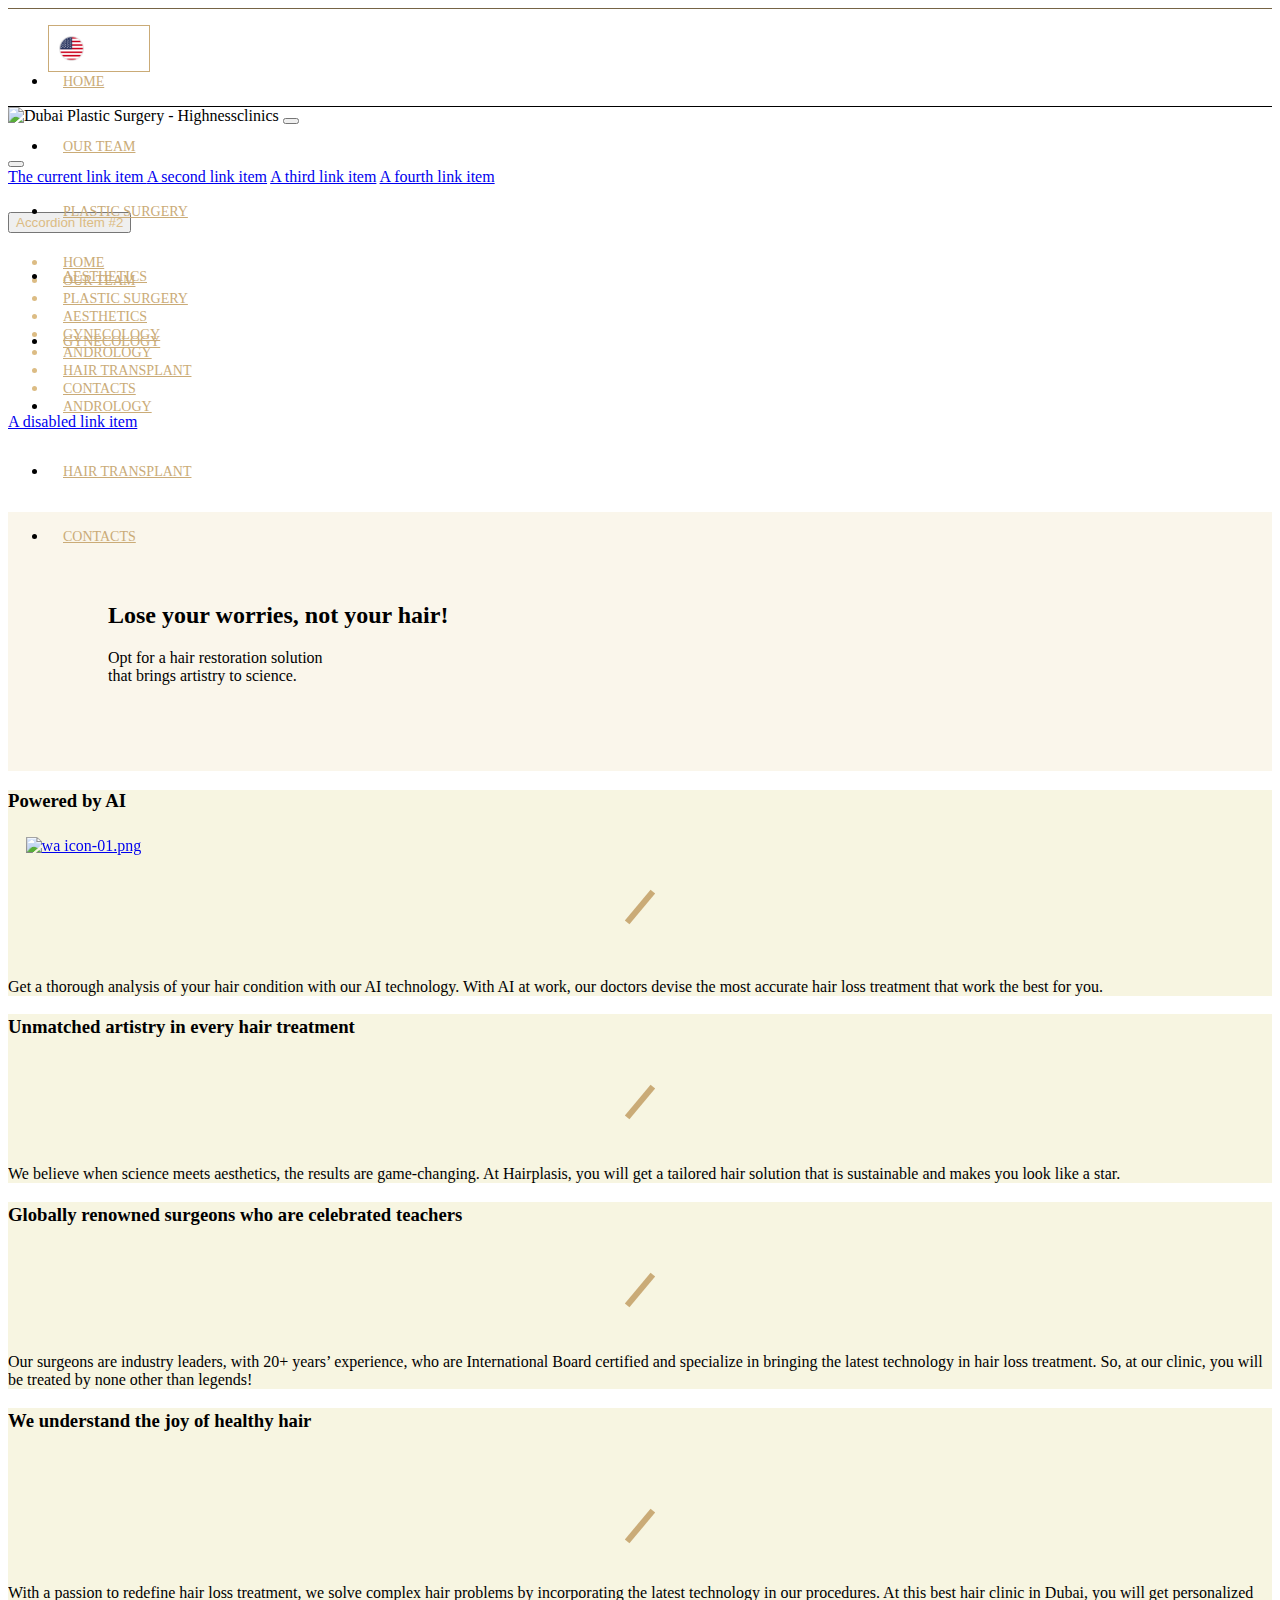
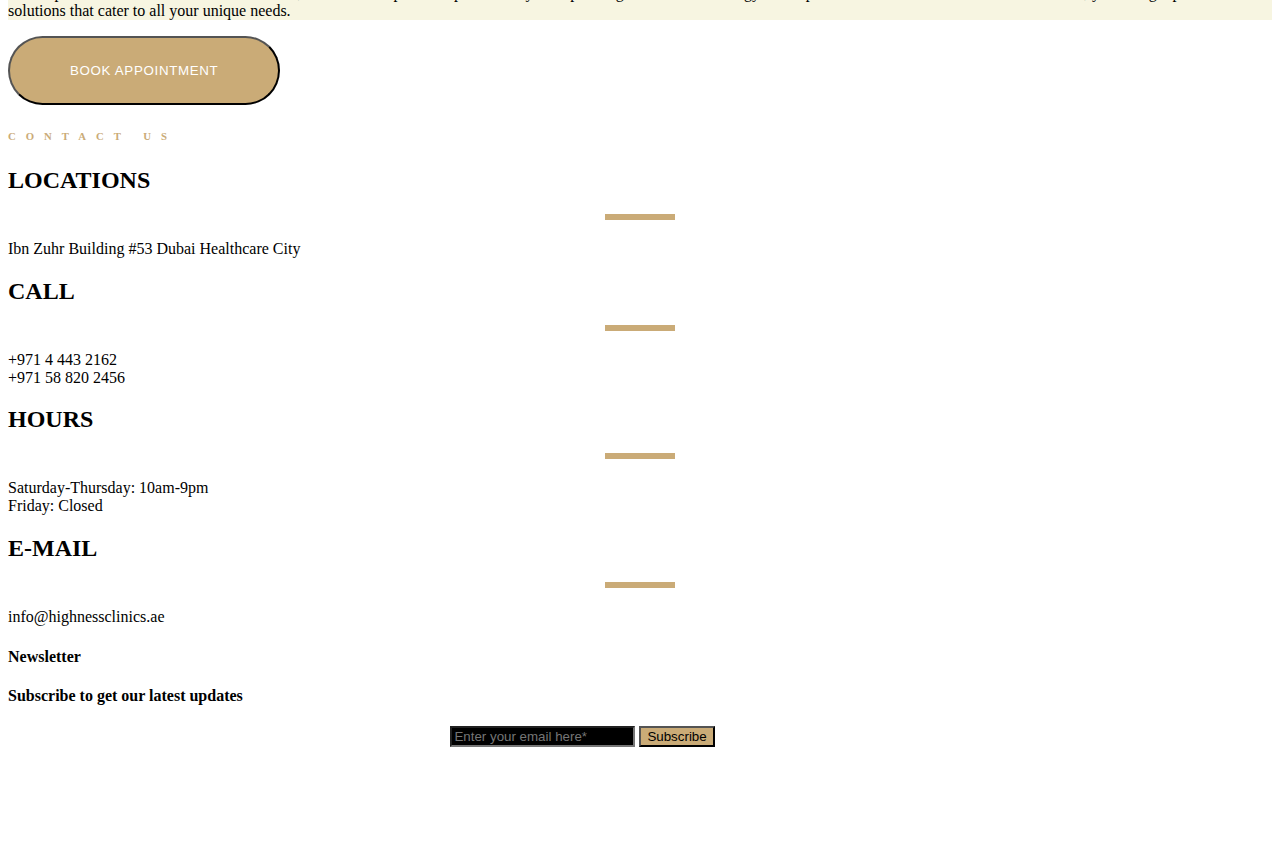
==== commit a458925d: "Add files via upload" ====
--- a/about.html
+++ b/about.html
@@ -329,6 +329,40 @@
     </div>
     <!-- End First Aboudt Section  -->
 
+    <!-- Whats APP Icon  -->
+    <div
+      id="comp-kjsnxgso"
+      class="whatspp-icon"
+      style="visibility: inherit"
+      data-angle="0"
+      data-angle-style-location="style"
+      data-screen-in-hide="done"
+    >
+      <a
+        data-testid="linkElement"
+        href="https://wa.link/oawtxf"
+        target="_blank"
+        class="j7pOnl"
+        ><wow-image
+          id="img_comp-kjsnxgso"
+          class="HlRz5e BI8PVQ"
+          data-image-info='{"containerId":"comp-kjsnxgso","displayMode":"fill","targetWidth":83,"targetHeight":78,"isLQIP":false,"imageData":{"width":105,"height":105,"uri":"7f5657_d66a75bbb84c4ccfbc20a0ba189f1247~mv2.png","name":"wa icon-01.png","displayMode":"fill","crop":{"x":0,"y":2,"width":105,"height":101,"svgId":"909695c1e003409ba70b5561666c7c4d.svg"}}}'
+          data-bg-effect-name=""
+          data-has-ssr-src=""
+          data-src="https://static.wixstatic.com/media/7f5657_d66a75bbb84c4ccfbc20a0ba189f1247~mv2.png/v1/crop/x_0,y_2,w_105,h_101/fill/w_104,h_98,al_c,q_85,usm_0.66_1.00_0.01,enc_auto/wa%20icon-01.png"
+          ><img
+            src="https://static.wixstatic.com/media/7f5657_d66a75bbb84c4ccfbc20a0ba189f1247~mv2.png/v1/crop/x_0,y_2,w_105,h_101/fill/w_104,h_98,al_c,q_85,usm_0.66_1.00_0.01,enc_auto/wa%20icon-01.png"
+            alt="wa icon-01.png"
+            style="width: 83px; height: 78px; object-fit: cover"
+            width="83"
+            height="78"
+            srcset="
+              https://static.wixstatic.com/media/7f5657_d66a75bbb84c4ccfbc20a0ba189f1247~mv2.png/v1/crop/x_0,y_2,w_105,h_101/fill/w_104,h_98,al_c,q_85,usm_0.66_1.00_0.01,enc_auto/wa%20icon-01.png
+            "
+            fetchpriority="high" /></wow-image
+      ></a>
+    </div>
+
     <!-- Footer  -->
     <footer class="text-center border-top border-light pt-5">
       <h6 style="color: rgb(202, 171, 119); letter-spacing: 10px" class="mb-5">
--- a/css/style.css
+++ b/css/style.css
@@ -710,3 +710,9 @@
 .video-contain:hover .video-slide {
   display: block;
 }
+
+.whatspp-icon {
+  position: fixed;
+  bottom: 5%;
+  left: 2%;
+}
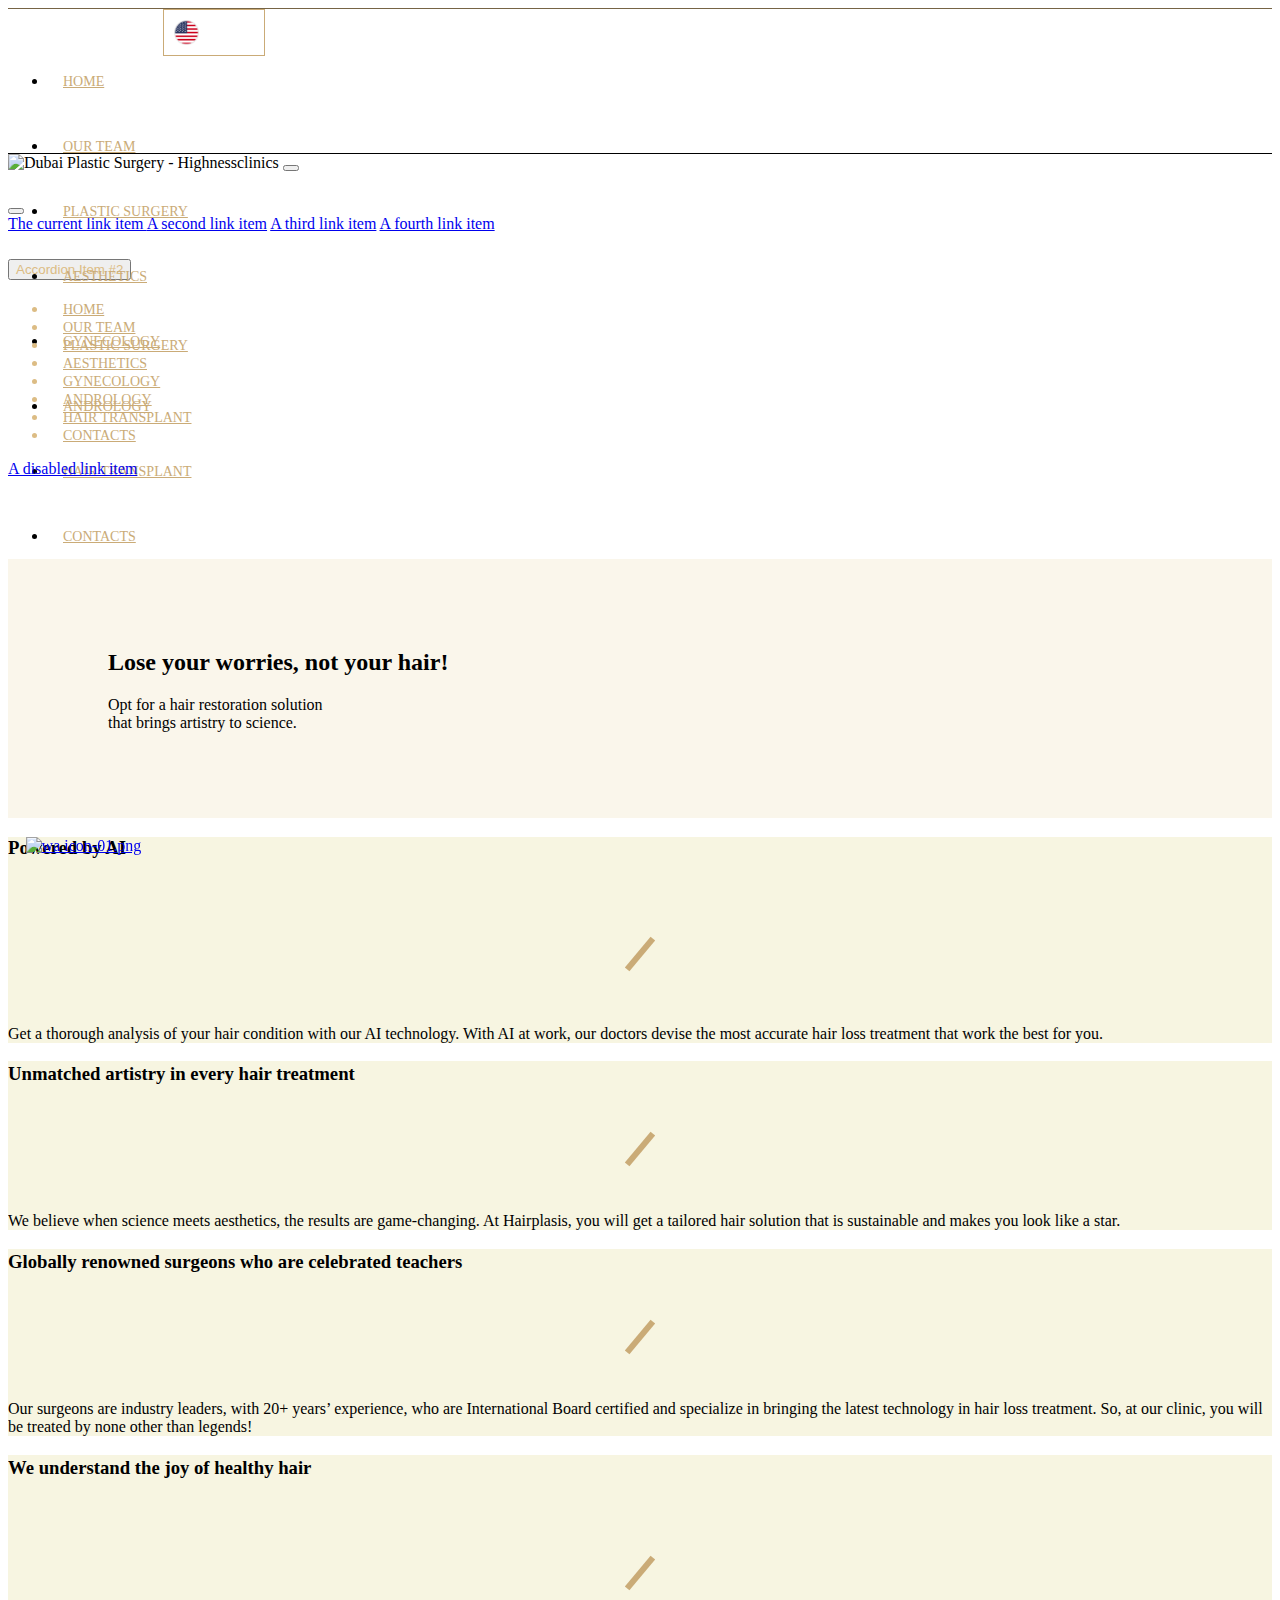
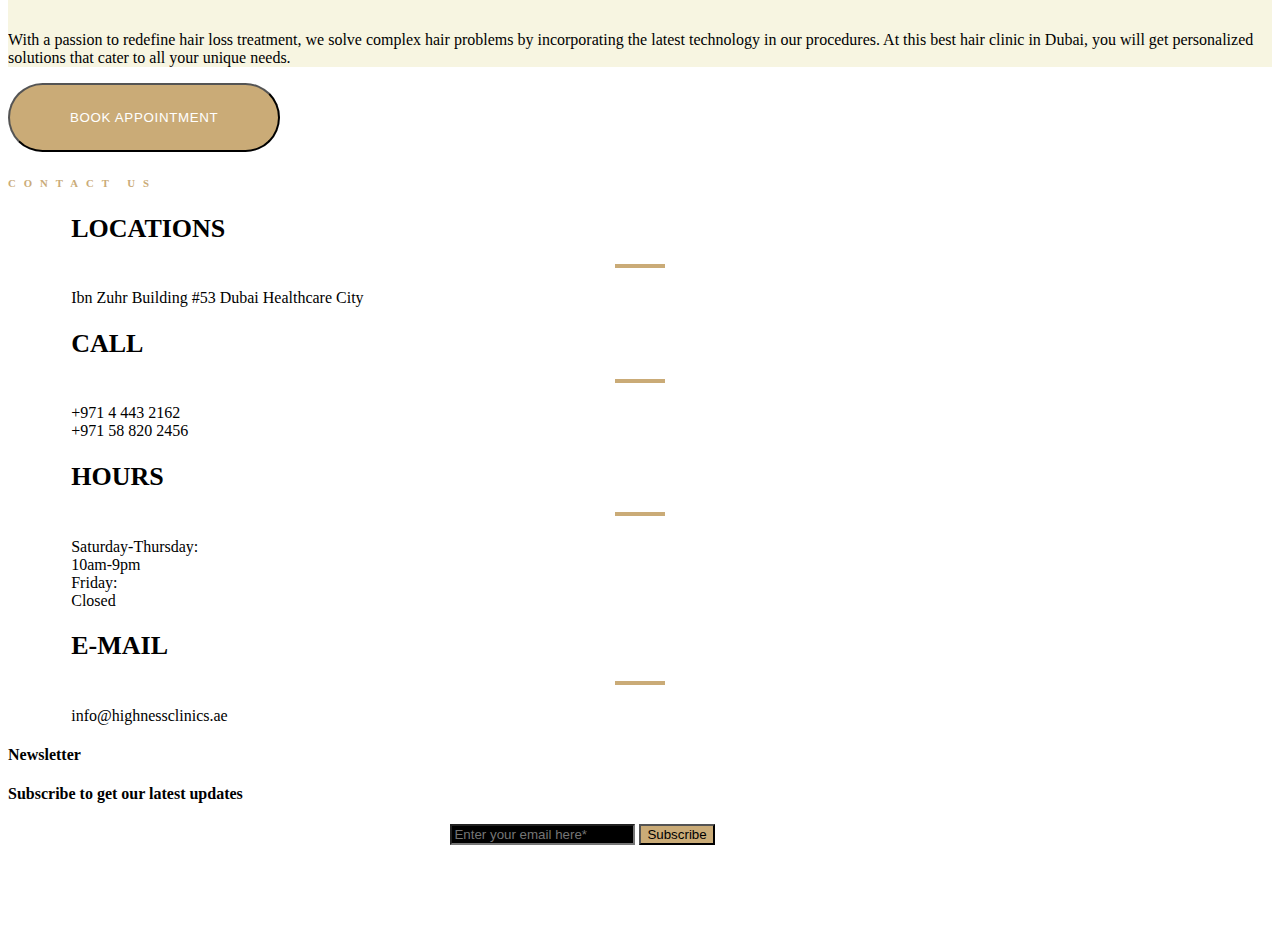
==== commit 4756cde5: "Add files via upload" ====
--- a/about.html
+++ b/about.html
@@ -34,25 +34,25 @@
   <body class="bg-black">
     <!-- Nav Bar  -->
     <div class="d-none d-lg-block">
-      <nav style="border-top: 1px inset rgb(202, 171, 119)" class="mt-2">
+      <nav style="border-top: 1px inset rgb(202, 171, 119)" class="mt-2 d-flex">
+        <div class="drop-down h-75 my-auto">
+          <div class="wrapper">
+            <img src="/images/USA.png" alt="" class="selectedImg" />
+          </div>
+          <i class="fa-solid fa-chevron-down arrow"></i>
+          <div class="list">
+            <div class="item">
+              <img src="/images/USA.png" alt="" />
+            </div>
+            <div class="item">
+              <img src="/images/ARE.png" alt="" />
+            </div>
+          </div>
+        </div>
         <ul
           class="nav bg-black justify-content-center align-items-center d-none d-lg-flex"
           style="height: 65px"
         >
-          <div class="drop-down">
-            <div class="wrapper">
-              <img src="/images/USA.png" alt="" class="selectedImg" />
-            </div>
-            <i class="fa-solid fa-chevron-down arrow"></i>
-            <div class="list">
-              <div class="item">
-                <img src="/images/USA.png" alt="" />
-              </div>
-              <div class="item">
-                <img src="/images/ARE.png" alt="" />
-              </div>
-            </div>
-          </div>
           <li class="nav-item">
             <a class="nav-link" href="index.html">HOME</a>
           </li>
@@ -365,10 +365,10 @@
 
     <!-- Footer  -->
     <footer class="text-center border-top border-light pt-5">
-      <h6 style="color: rgb(202, 171, 119); letter-spacing: 10px" class="mb-5">
+      <h6 style="color: rgb(202, 171, 119); letter-spacing: 8px" class="mb-4">
         CONTACT US
       </h6>
-      <div class="container text-center">
+      <div class="container text-center contact-info">
         <div class="row">
           <div class="text-white col-12 col-md-6 col-lg-3">
             <h2 class="footer-header">LOCATIONS</h2>
@@ -384,7 +384,9 @@
           </div>
           <div class="text-white col-12 col-md-6 col-lg-3">
             <h2 class="footer-header">HOURS</h2>
-            <p class="my-4">Saturday-Thursday: 10am-9pm <br />Friday: Closed</p>
+            <p class="my-4">
+              Saturday-Thursday: <br />10am-9pm <br />Friday: <br />Closed
+            </p>
           </div>
           <div class="text-white col-12 col-md-6 col-lg-3">
             <h2 class="footer-header">E-MAIL</h2>
--- a/css/style.css
+++ b/css/style.css
@@ -138,7 +138,7 @@
 .drop-down {
   position: relative;
   display: flex;
-  margin: 0 20px 0 0;
+  margin: 0 55px 0 155px;
   align-items: center;
   justify-content: space-between;
   background-color: transparent;
@@ -523,13 +523,19 @@
 }
 
 /* End About  */
-
+.footer-header {
+  font-size: 26px;
+}
 .footer-header::after {
   content: "";
   display: inherit;
-  width: 70px;
+  width: 50px;
   margin: 20px auto;
-  border-top: 6px solid rgb(202, 171, 119);
+  border-top: 4px solid rgb(202, 171, 119);
+}
+.contact-info .row {
+  width: 90%;
+  margin: 0 auto;
 }
 .input-group {
   width: 30%;
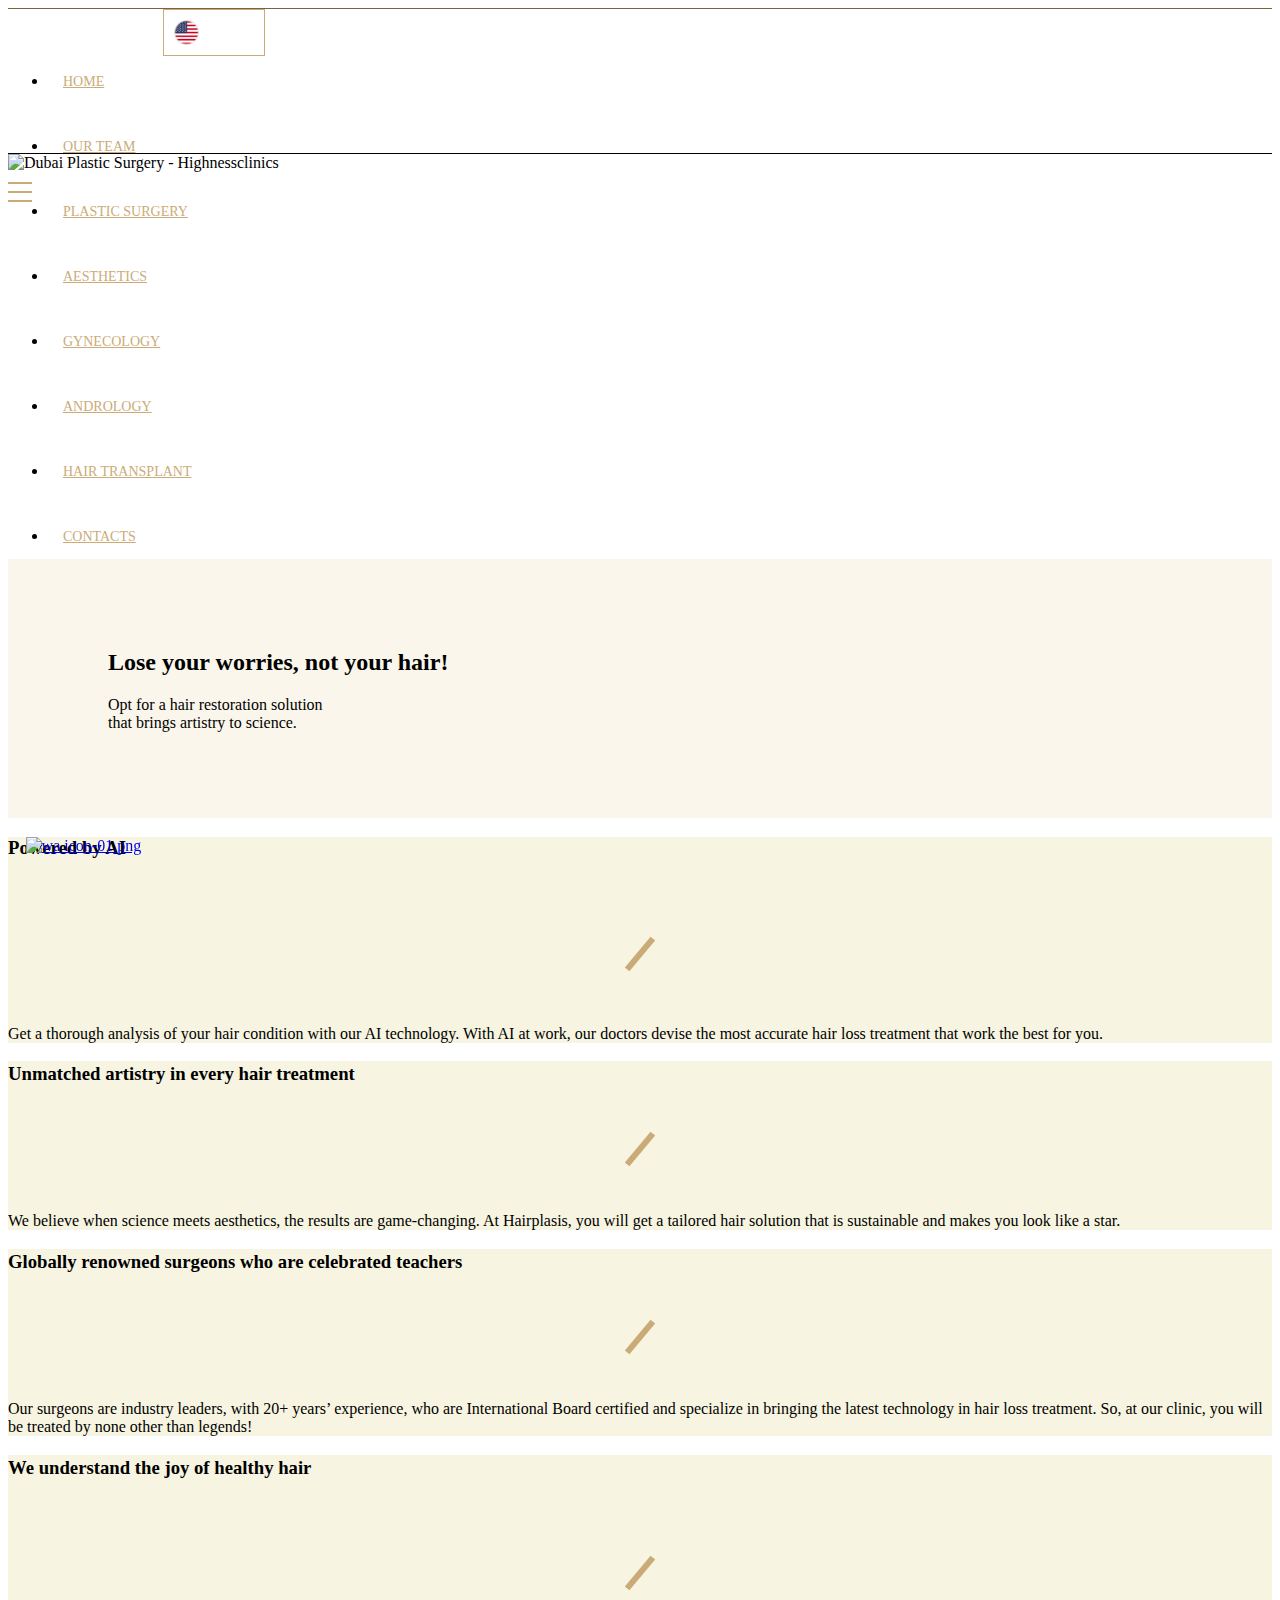
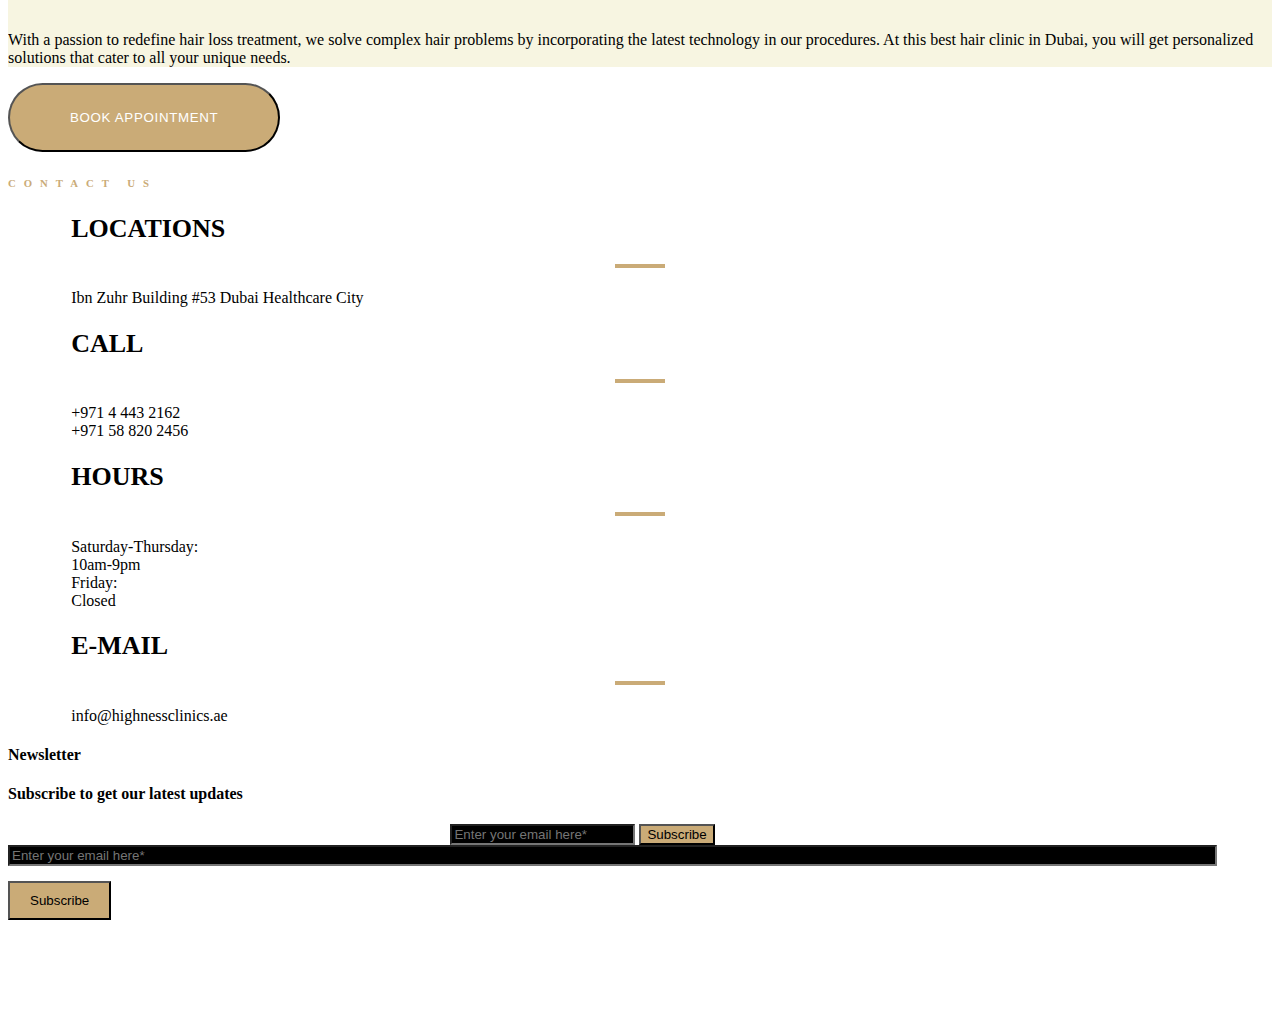
==== commit 5e2e0b79: "Add files via upload" ====
--- a/about.html
+++ b/about.html
@@ -33,7 +33,7 @@
   </head>
   <body class="bg-black">
     <!-- Nav Bar  -->
-    <div class="d-none d-lg-block">
+    <div class="d-none d-xl-block">
       <nav style="border-top: 1px inset rgb(202, 171, 119)" class="mt-2 d-flex">
         <div class="drop-down h-75 my-auto">
           <div class="wrapper">
@@ -83,7 +83,7 @@
                 <a href="aesthetic.html">LASER TREATMENTS </a>
               </div>
               <div class="aesthetics-item text-center">
-                <a href="aesthetic.html"> FACIALS</a>
+                <a href="skincare.html"> FACIALS</a>
               </div>
               <div class="aesthetics-item text-center">
                 <a href="aesthetic.html"> IV DRIP THERAPY</a>
@@ -100,24 +100,22 @@
             <a class="nav-link" href="andrology.html">ANDROLOGY</a>
           </li>
           <li class="nav-item">
-            <a class="nav-link text-white" href="about.html">HAIR TRANSPLANT</a>
-          </li>
-          <li class="nav-item">
-            <a class="nav-link appointment-nav-link" href="appointment.html"
-              >CONTACTS</a
-            >
-            <!-- <div class="appointment-nav-list">
-              <div class="text-center">
-                <a href="appointment.html">Appointment</a>
-              </div>
-            </div> -->
+            <a class="nav-link" href="about.html">HAIR TRANSPLANT</a>
+          </li>
+          <li class="nav-item contact-nav-link">
+            <a class="nav-link" href="#footer">CONTACTS</a>
+            <div class="contact-list">
+              <div class="contact-item text-center">
+                <a href="appointment.html">APPOINTMENT</a>
+              </div>
+            </div>
           </li>
         </ul>
       </nav>
     </div>
     <!-- moblie nav -->
     <nav
-      class="bg-black d-lg-none d-flex align-items-center justify-content-evenly"
+      class="bg-black d-xl-none d-flex align-items-center justify-content-around"
       style="height: 10vh; border-top: 1px solid black"
     >
       <img
@@ -130,105 +128,87 @@
         fetchpriority="high"
       />
 
-      <button
-        class="btn align-self-center my-5"
-        type="button"
-        data-bs-toggle="offcanvas"
-        data-bs-target="#staticBackdrop"
-        aria-controls="staticBackdrop"
-      >
-        <span class="hamburger-top mt-3"></span>
-        <span class="hamburger-middle mt-3"></span>
-        <span class="hamburger-bottom mt-3"></span>
-      </button>
-
-      <div
-        class="offcanvas offcanvas-end bg-black"
-        data-bs-backdrop="static"
-        tabindex="-1"
-        id="staticBackdrop"
-        aria-labelledby="staticBackdropLabel"
-      >
-        <div class="offcanvas-header">
-          <h6 class="offcanvas-title" id="staticBackdropLabel"></h6>
-          <button
-            type="button"
-            class="btn-close mx-4 mt-1"
-            data-bs-dismiss="offcanvas"
-          >
-            <i class="fa-solid fa-xmark fs-1" style="color: #dcbc84"></i>
-          </button>
-        </div>
-        <div class="offcanvas-body text-start" style="color: #dcbc84">
-          <a href="#" class="list-group-item active mt-2 mx-auto">
-            The current link item
-          </a>
-          <a href="#" class="list-group-item mt-2 mx-auto"
-            >A second link item</a
-          >
-          <a href="#" class="list-group-item mt-2 mx-auto">A third link item</a>
-          <a href="#" class="list-group-item mt-2" mt-2 mx-auto
-            >A fourth link item</a
-          >
-          <div
-            class="accordion-item mt-2 mx-auto text-center items-content-center"
-          >
-            <h2 class="accordion-header">
-              <button
-                class="accordion-button collapsed"
-                type="button"
-                data-bs-toggle="collapse"
-                data-bs-target="#collapseTwo"
-                aria-expanded="false"
-                aria-controls="collapseTwo"
-                style="color: #dcbc84"
-              >
-                Accordion Item #2
-              </button>
-            </h2>
-            <div
-              id="collapseTwo"
-              class="accordion-collapse collapse"
-              data-bs-parent="#accordionExample"
+      <div id="burger-menu" class="hamburger" onclick="toggleMenu()">
+        <span class="hamburger-top"></span>
+        <span class="hamburger-middle"></span>
+        <span class="hamburger-bottom"></span>
+      </div>
+
+      <div id="menu">
+        <div class="drop-down-mobile my-auto" style="margin: 0 75px">
+          <div class="wrapper-mobile">
+            <img src="/images/USA.png" alt="" class="selectedImg-mobile" />
+          </div>
+          <i class="fa-solid fa-chevron-down arrow-mobile"></i>
+          <div class="list-mobile">
+            <div class="item-mobile" value="English">
+              <img src="/images/USA.png" alt="" />
+            </div>
+            <div class="item-mobile" value="Arabic">
+              <img src="/images/ARE.png" alt="" />
+            </div>
+          </div>
+        </div>
+        <div>
+          <a href="index.html">HOME</a>
+          <a href="ourteam.html">OUR TEAM</a>
+          <a href="ourclinic.html">PLASTIC SURGERY</a>
+
+          <span class="d-flex">
+            <a href="aesthetic.html" class="">AESTHETICS </a>
+
+            <i
+              onclick="showAesthetic()"
+              type="button"
+              class="fa-solid fa-chevron-down ms-5 my-auto text-white"
+            ></i
+          ></span>
+
+          <div id="dropdown-aesthetic" class="dropdown-aesthetic">
+            <a href="aesthetic.html" class="text-white fs-6">
+              AESTHETIC DERMATOLOGY</a
             >
-              <div class="accordion-body">
-                <ul class="list-group nav flex flex-row">
-                  <li class="nav-item">
-                    <a class="nav-link" href="#">HOME</a>
-                  </li>
-                  <li class="nav-item">
-                    <a class="nav-link" href="#">OUR TEAM</a>
-                  </li>
-                  <li class="nav-item">
-                    <a class="nav-link" href="#">PLASTIC SURGERY</a>
-                  </li>
-                  <li class="nav-item">
-                    <a class="nav-link" href="#">AESTHETICS</a>
-                  </li>
-                  <li class="nav-item">
-                    <a class="nav-link" href="#">GYNECOLOGY</a>
-                  </li>
-                  <li class="nav-item">
-                    <a class="nav-link" href="#">ANDROLOGY</a>
-                  </li>
-                  <li class="nav-item">
-                    <a class="nav-link" href="#">HAIR TRANSPLANT</a>
-                  </li>
-                  <li class="nav-item">
-                    <a class="nav-link" href="#">CONTACTS</a>
-                  </li>
-                </ul>
-                <ul
-                  class="nav flex flex-row justify-content-start align-items-start"
-                ></ul>
-              </div>
-            </div>
-          </div>
-          <a href="#" class="list-group-item mt-2 mx-auto"
-            >A disabled link item</a
-          >
-        </div>
-      </div>
+            <a href="aesthetic.html" class="text-white fs-6"
+              >LASER TREATMENTS
+            </a>
+            <a href="skincare.html" class="text-white fs-6"> FACIALS</a>
+            <a href="aesthetic.html" class="text-white fs-6">
+              IV DRIP THERAPY</a
+            >
+            <a href="aesthetic.html" class="text-white fs-6"> OUR MACHINES</a>
+          </div>
+          <a href="gynecology.html">GYNECOLOGY</a>
+          <a href="about.html">HAIR TRANSPLANT</a>
+          <span class="d-flex">
+            <a href="">MEDIA </a>
+            <i
+              onclick="showMedia()"
+              class="fa-solid fa-chevron-down ms-5 my-auto text-white"
+            ></i
+          ></span>
+
+          <div id="dropdown-media" class="dropdown-media">
+            <a href="#" class="text-white fs-6"> VIDEO</a>
+            <a href="#" class="text-white fs-6">GALLERY </a>
+
+            <a href="#" class="text-white fs-6"> BLOG</a>
+          </div>
+          <a href="#">OUR MACHINES</a>
+          <span class="d-flex">
+            <a href="">CONTACT </a>
+            <i
+              onclick="showContact()"
+              class="fa-solid fa-chevron-down ms-5 my-auto text-white"
+            ></i
+          ></span>
+
+          <div id="dropdown-contact" class="dropdown-contact">
+            <a href="appointment.html" class="text-white fs-6">APPOINTMENT</a>
+          </div>
+        </div>
+      </div>
+
+      <!-- Mobile Menu -->
     </nav>
     <!-- End Nav  -->
 
@@ -364,7 +344,7 @@
     </div>
 
     <!-- Footer  -->
-    <footer class="text-center border-top border-light pt-5">
+    <footer id="footer" class="text-center border-top border-light pt-5">
       <h6 style="color: rgb(202, 171, 119); letter-spacing: 8px" class="mb-4">
         CONTACT US
       </h6>
@@ -398,7 +378,7 @@
 
       <h4 class="text-white">Subscribe to get our latest updates</h4>
       <form action="">
-        <div class="input-group border-0">
+        <div class="input-group border-0 d-none d-sm-flex">
           <input
             type="text"
             class="form-control p-3 border-0"
@@ -407,6 +387,32 @@
           />
 
           <button class="input-group-btn text-white" type="submit">
+            Subscribe
+          </button>
+        </div>
+        <div
+          class="input-group input-group-mobile d-block d-sm-none"
+          style="width: 100%"
+        >
+          <input
+            type="text"
+            class="mobile-input form-control p-3 border-0"
+            placeholder="Enter your email here*"
+            style="
+              background-color: black;
+              color: gray;
+              transition: all 0.2s ease-in-out;
+              border-radius: 0;
+              width: 95%;
+              margin: 0 auto;
+              z-index: 0;
+            "
+            required
+          />
+          <button
+            class="input-group-btn button-mobile text-white"
+            type="submit"
+          >
             Subscribe
           </button>
         </div>
--- a/css/style.css
+++ b/css/style.css
@@ -1,3 +1,27 @@
+.input-group-mobile .mobile-input {
+  background-color: black;
+  color: gray;
+  transition: all 0.2s ease-in-out;
+  border-radius: 0;
+  width: 95%;
+  margin: 0 auto;
+}
+
+.input-group-mobile .button-mobile {
+  background-color: rgb(202, 171, 119);
+  margin-top: 15px;
+  padding: 10px 20px;
+}
+
+.input-group-mobile .mobile-input:hover {
+  background-color: white;
+  border: #000;
+}
+.input-group-mobile .mobile-input:focus {
+  background-color: white;
+  outline: none;
+  border: #000;
+}
 html {
   scroll-behavior: smooth;
 }
@@ -19,35 +43,6 @@
 .nav-link:hover {
   color: white;
 }
-/* .hamburger {
-  cursor: pointer;
-  margin: auto !important;
-  width: 24px;
-  height: 24px;
-  transition: all 0.25s;
-  position: relative;
-}
-
-.hamburger-top,
-.hamburger-middle,
-.hamburger-bottom {
-  content: "";
-  position: absolute;
-  width: 24px;
-  height: 2px;
-  top: 0;
-  right: 20px;
-  background: rgb(202, 171, 119);
-  transform: rotate(0);
-  transition: all 0.5s;
-}
-.hamburger-middle {
-  transform: translateY(7px);
-}
-
-.hamburger-bottom {
-  transform: translateY(14px);
-} */
 
 .plastic-surgery-link {
   position: relative;
@@ -107,33 +102,35 @@
 .aesthetics-link:hover .aesthetics-list {
   display: block;
 }
-
-/* .appointment-nav-link {
+.contact-nav-link {
   position: relative;
   transition: all 0.25s ease-in-out;
 }
-.appointment-nav-list {
-  background-color: black;
-  position: absolute;
-  top: 35px;
-  left: -42px;
+.contact-list {
+  background-color: black;
+  position: absolute;
+  top: 66.5px;
+  right: 0;
   z-index: 100;
   cursor: pointer;
-  width: 200px;
-  z-index: 1000;
+  width: 100%;
+  padding: 0px 0;
+  z-index: 100;
   color: #fff;
-}
-.appointment-nav-list a {
+  display: none;
+}
+.contact-list a {
   text-decoration: none;
   color: rgb(202, 171, 119);
-  margin: 2px 0;
-}
-.appointment-nav-list a:hover {
-  color: white;
-}
-.appointment-nav-link:hover .appointment-nav-list {
-  display: block;
-} */
+  font-size: 12px;
+}
+.contact-list a:hover {
+  color: white;
+}
+.contact-nav-link:hover .contact-list {
+  display: block;
+}
+
 /* Languages  */
 .drop-down {
   position: relative;
@@ -175,7 +172,7 @@
   border: 1px solid rgb(202, 171, 119);
   cursor: pointer;
   width: 100%;
-  z-index: 100;
+  z-index: 1000;
   display: none;
 }
 .show {
@@ -307,6 +304,10 @@
   }
 }
 
+/* Mobile Menu  */
+
+/* HAMBURGER MENU */
+
 /* End Hero Section  */
 .stay-section {
   width: 60%;
@@ -541,12 +542,7 @@
   width: 30%;
   margin: 0 auto;
 }
-@media (max-width: 767px) {
-  .input-group {
-    width: 95%;
-    margin: 0 auto;
-  }
-}
+
 .input-group input {
   background-color: black;
   color: gray;
@@ -560,6 +556,12 @@
   background-color: white;
   border: #000;
 }
+.input-group-mobile input:focus {
+  background-color: white;
+  outline: none;
+  border: #000;
+}
+
 .contact-form {
   width: 58%;
 }
@@ -721,4 +723,175 @@
   position: fixed;
   bottom: 5%;
   left: 2%;
-}
+  z-index: 100;
+}
+
+/* Mobile Menu  */
+.dropdown-aesthetic {
+  padding-left: 20px;
+  display: none;
+}
+
+.dropdown-aesthetic a {
+  color: white;
+  padding: 8px 8px 8px 12px;
+  font-size: 10px;
+}
+.dropdown-media {
+  padding-left: 20px;
+  display: none;
+}
+
+.dropdown-media a {
+  color: white;
+  padding: 8px 8px 8px 12px;
+  font-size: 10px;
+}
+.dropdown-contact {
+  padding-left: 20px;
+  display: none;
+}
+
+.dropdown-contact a {
+  color: white;
+  padding: 8px 8px 8px 12px;
+  font-size: 10px;
+}
+
+#menu {
+  position: fixed;
+  top: 0;
+  right: -300px;
+  width: 300px;
+  height: 100vh;
+  background-color: black;
+  padding-top: 60px;
+  transition: 0.5s;
+  z-index: 400;
+  overflow: auto;
+}
+
+#menu a {
+  padding: 8px 8px 8px 32px;
+  text-decoration: none;
+  font-size: 20px;
+  color: #caab77;
+  display: block;
+  transition: 0.3s;
+}
+
+#menu a:hover {
+  color: #f1f1f1;
+}
+
+.hamburger {
+  cursor: pointer;
+  width: 24px;
+  height: 24px;
+  transition: all 0.25s;
+  margin: 10px 0 0 0;
+  position: relative;
+  background-color: transparent;
+  border: none;
+  z-index: 500;
+}
+
+.hamburger:focus {
+  outline: none;
+  border: none;
+}
+
+.hamburger-top,
+.hamburger-middle,
+.hamburger-bottom {
+  content: "";
+  position: absolute;
+  width: 24px;
+  height: 2px;
+  top: 0;
+  left: 0;
+  transform: rotate(0);
+  transition: all 0.5s;
+  background: #caab77;
+}
+
+.hamburger-middle {
+  transform: translateY(9px);
+}
+
+.hamburger-bottom {
+  transform: translateY(18px);
+  background: #caab77;
+}
+
+.open .hamburger-top {
+  transform: rotate(45deg) translateY(6px) translateX(6px);
+  background-color: #caab77;
+}
+
+.open .hamburger-middle {
+  display: none;
+}
+
+.open .hamburger-bottom {
+  transform: rotate(-45deg) translateY(6px) translateX(-6px);
+  background-color: #caab77;
+}
+
+.drop-down-mobile {
+  position: relative;
+  display: flex;
+  margin: 0 55px 0 155px;
+  align-items: center;
+  justify-content: space-between;
+  background-color: transparent;
+  border: 1px solid rgb(202, 171, 119);
+  width: 80px;
+  padding: 10px 10px;
+  cursor: pointer;
+  transition: all 0.25s ease-in-out;
+}
+.drop-down-mobile:hover {
+  background-color: white;
+}
+
+.arrow-mobile {
+  font-size: 16.5px;
+  color: rgb(202, 171, 119);
+}
+
+.wrapper-mobile {
+  display: flex;
+  gap: 0.5rem;
+  align-items: center;
+}
+
+.selectedImg-mobile {
+  height: 25px;
+}
+
+.list-mobile {
+  background-color: transparent;
+  position: absolute;
+  top: 40px;
+  left: 0px;
+  border: 1px solid rgb(202, 171, 119);
+  cursor: pointer;
+  width: 100%;
+  z-index: 1000;
+  display: none;
+}
+.show {
+  display: block;
+}
+
+.item-mobile {
+  display: flex;
+  align-items: center;
+  padding: 5px 10px;
+  gap: 0.5rem;
+  transition: all 0.25s ease-in-out;
+}
+.item-mobile:hover {
+  background-color: white;
+}
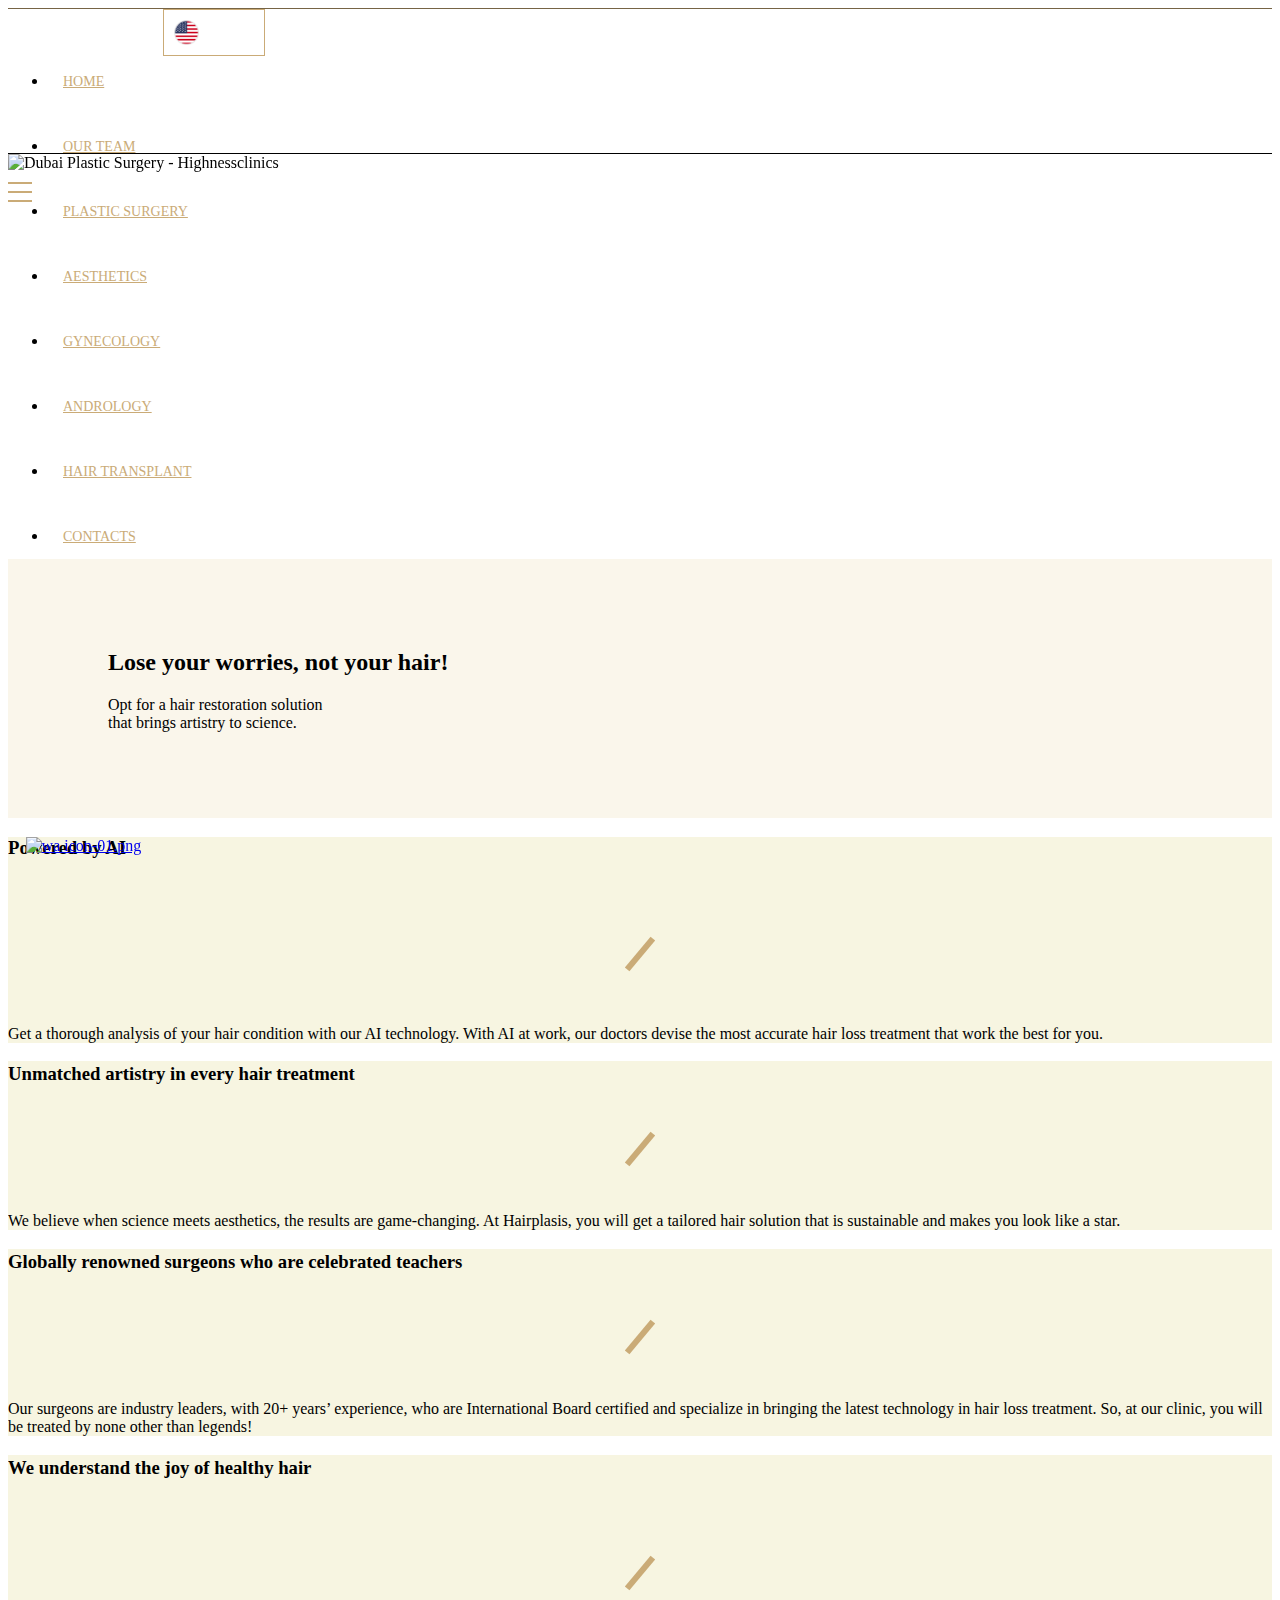
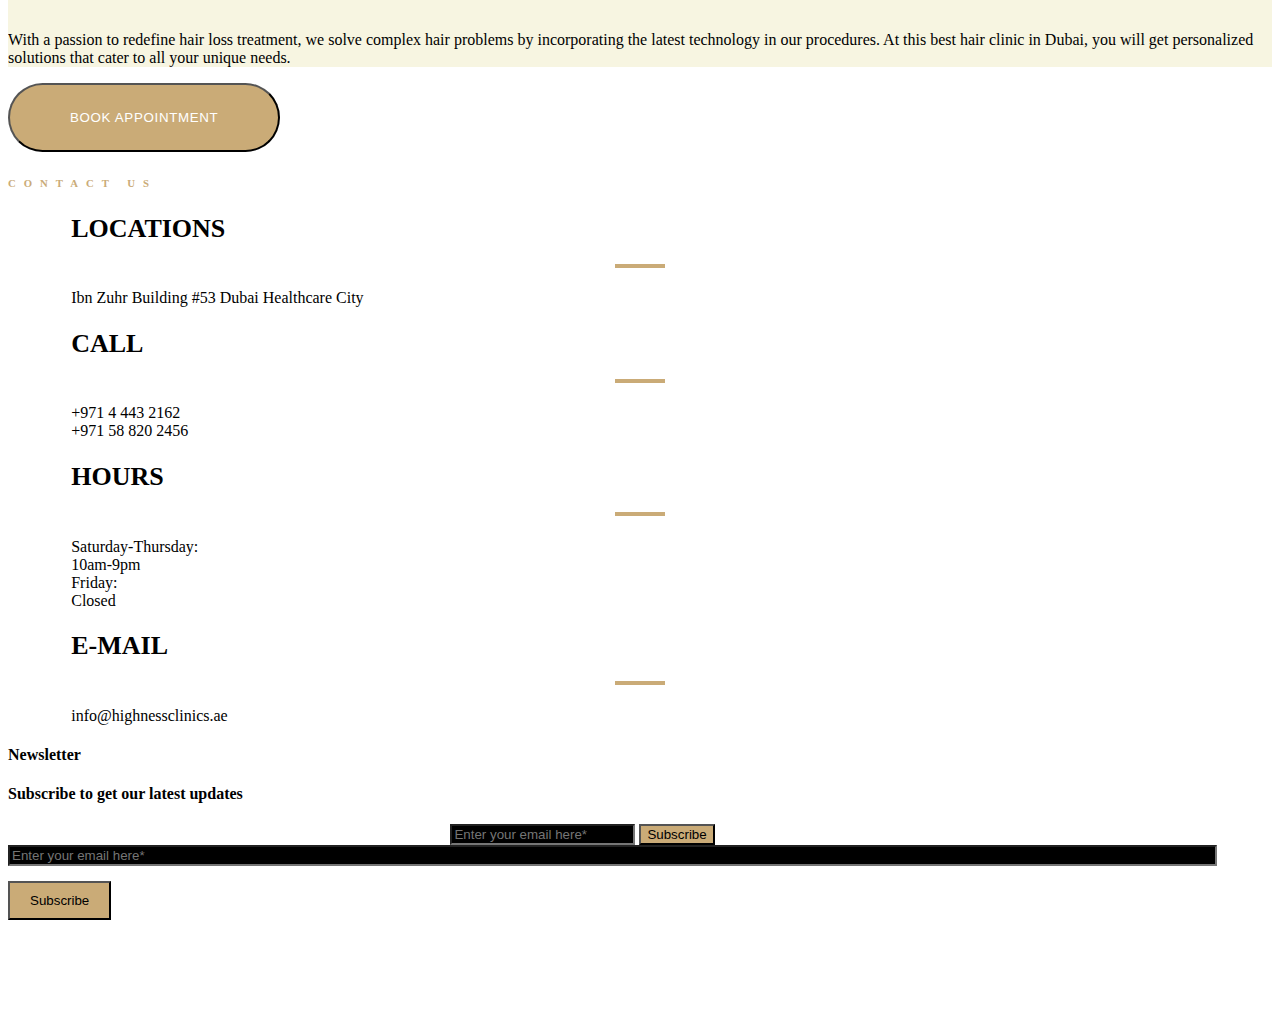
==== commit 6063e4cc: "Add files via upload" ====
--- a/about.html
+++ b/about.html
@@ -28,6 +28,7 @@
     />
     <link rel="stylesheet" href="css/style.css" />
     <link rel="stylesheet" href="css/about.css" />
+    <link rel="stylesheet" href="https://unpkg.com/aos@next/dist/aos.css" />
     <script src="js/script.js" defer></script>
     <title>HAIR TRANSPLANT | Highness Clinic</title>
   </head>
@@ -119,6 +120,11 @@
       style="height: 10vh; border-top: 1px solid black"
     >
       <img
+        data-aos="zoom-in"
+        data-aos-offset="300"
+        data-aos-easing="fade-zoom-in"
+        data-aos-duration="1100"
+        data-aos-once="true"
         src="https://static.wixstatic.com/media/2e87f1_12b615ea6a45404c9c1c9074b0e69fd4~mv2.png/v1/crop/x_5,y_0,w_1074,h_221/fill/w_1045,h_215,al_c,q_85,usm_0.66_1.00_0.01,enc_auto/New%252520Project%252520(2)_edited_edited_pn.png"
         alt="Dubai Plastic Surgery - Highnessclinics"
         style="width: 75%; height: 100%"
@@ -457,5 +463,9 @@
       integrity="sha384-C6RzsynM9kWDrMNeT87bh95OGNyZPhcTNXj1NW7RuBCsyN/o0jlpcV8Qyq46cDfL"
       crossorigin="anonymous"
     ></script>
+    <script src="https://unpkg.com/aos@next/dist/aos.js"></script>
+    <script>
+      AOS.init();
+    </script>
   </body>
 </html>
--- a/css/style.css
+++ b/css/style.css
@@ -51,7 +51,7 @@
 .plastic-surgery-list {
   background-color: black;
   position: absolute;
-  top: 66.5px;
+  top: 65.5px;
   left: 0px;
   padding: 5px 0;
   z-index: 100;
@@ -80,7 +80,7 @@
 .aesthetics-list {
   background-color: black;
   position: absolute;
-  top: 66.5px;
+  top: 65.5px;
   left: -33px;
   z-index: 100;
   cursor: pointer;
@@ -109,7 +109,7 @@
 .contact-list {
   background-color: black;
   position: absolute;
-  top: 66.5px;
+  top: 65.5px;
   right: 0;
   z-index: 100;
   cursor: pointer;
@@ -767,7 +767,7 @@
   background-color: black;
   padding-top: 60px;
   transition: 0.5s;
-  z-index: 400;
+  z-index: 4000;
   overflow: auto;
 }
 
@@ -793,7 +793,7 @@
   position: relative;
   background-color: transparent;
   border: none;
-  z-index: 500;
+  z-index: 5000;
 }
 
 .hamburger:focus {
